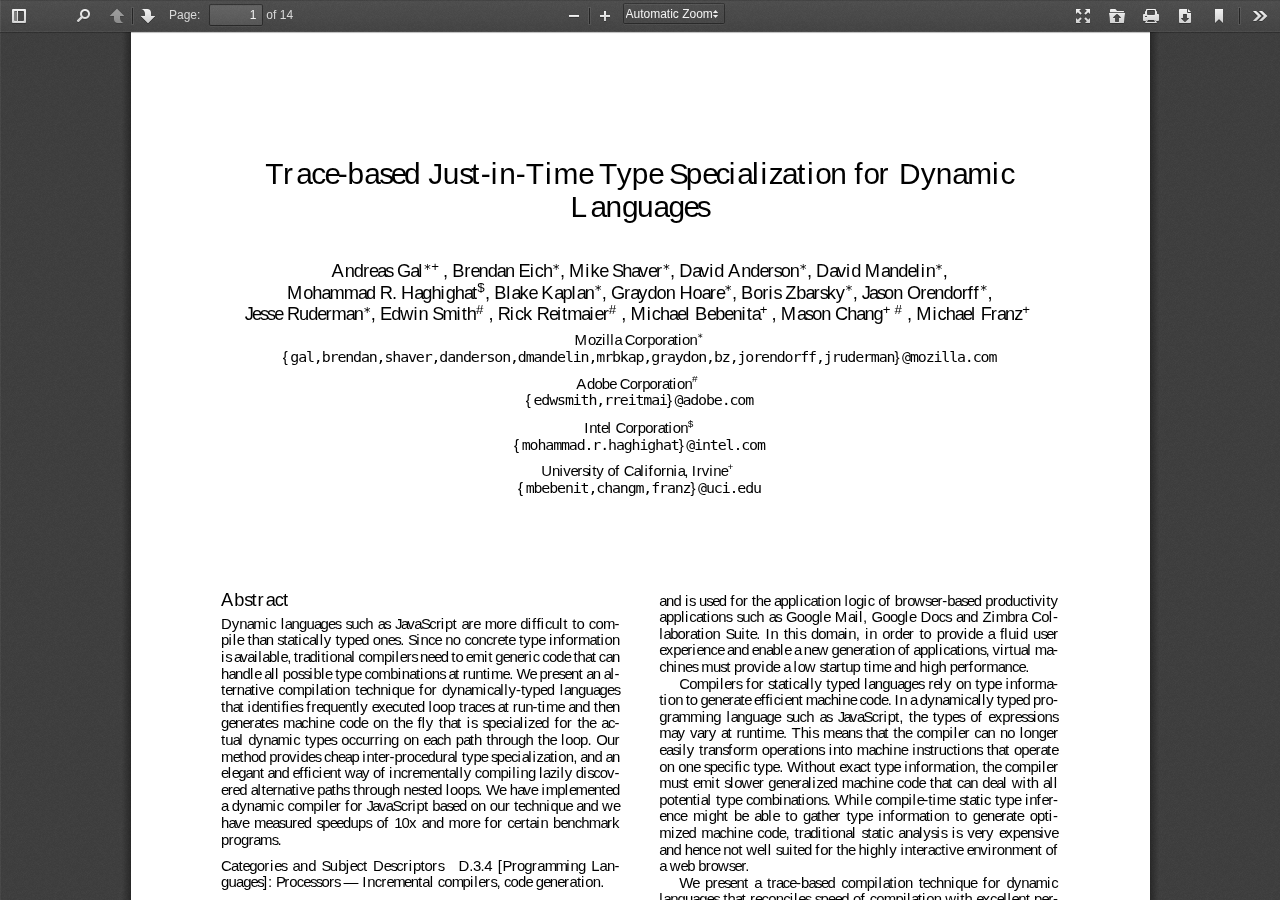
==== viewer/index.html @ 8d8a25fe "Add files" ====
﻿<!DOCTYPE html>
<!--
Copyright 2012 Mozilla Foundation

Licensed under the Apache License, Version 2.0 (the "License");
you may not use this file except in compliance with the License.
You may obtain a copy of the License at

	http://www.apache.org/licenses/LICENSE-2.0

Unless required by applicable law or agreed to in writing, software
distributed under the License is distributed on an "AS IS" BASIS,
WITHOUT WARRANTIES OR CONDITIONS OF ANY KIND, either express or implied.
See the License for the specific language governing permissions and
limitations under the License.

Adobe CMap resources are covered by their own copyright and license:
http://sourceforge.net/adobe/cmap/wiki/License/
-->
<html dir="ltr" mozdisallowselectionprint moznomarginboxes>
<head>
	<meta charset="utf-8">
	<meta name="viewport" content="width=device-width, initial-scale=1, maximum-scale=1">
	<meta name="google" content="notranslate">
	<title>PDF.js viewer</title>

	<link rel="stylesheet" href="viewer.css"/>

	<script src="compatibility.js"></script>

	<!-- This snippet is used in production (included from index.html) -->
	<link rel="resource" type="application/l10n" href="locale/locale.properties"/>
	<script src="l10n.js"></script>
	<script src="../_build/pdf.js"></script>


	<script src="debugger.js"></script>
	<script src="viewer.js"></script>
	<script>
		PDFJS.workerSrc = '../_build/pdf.worker.js';
		DEFAULT_URL = 'file.pdf';
	</script>

  </head>

  <body tabindex="1">
	<div id="outerContainer" class="loadingInProgress">

	  <div id="sidebarContainer">
		<div id="toolbarSidebar">
		  <div class="splitToolbarButton toggled">
			<button id="viewThumbnail" class="toolbarButton group toggled" title="Show Thumbnails" tabindex="2" data-l10n-id="thumbs">
			   <span data-l10n-id="thumbs_label">Thumbnails</span>
			</button>
			<button id="viewOutline" class="toolbarButton group" title="Show Document Outline" tabindex="3" data-l10n-id="outline">
			   <span data-l10n-id="outline_label">Document Outline</span>
			</button>
			<button id="viewAttachments" class="toolbarButton group" title="Show Attachments" tabindex="4" data-l10n-id="attachments">
			   <span data-l10n-id="attachments_label">Attachments</span>
			</button>
		  </div>
		</div>
		<div id="sidebarContent">
		  <div id="thumbnailView">
		  </div>
		  <div id="outlineView" class="hidden">
		  </div>
		  <div id="attachmentsView" class="hidden">
		  </div>
		</div>
	  </div>  <!-- sidebarContainer -->

	  <div id="mainContainer">
		<div class="findbar hidden doorHanger hiddenSmallView" id="findbar">
		  <label for="findInput" class="toolbarLabel" data-l10n-id="find_label">Find:</label>
		  <input id="findInput" class="toolbarField" tabindex="41">
		  <div class="splitToolbarButton">
			<button class="toolbarButton findPrevious" title="" id="findPrevious" tabindex="42" data-l10n-id="find_previous">
			  <span data-l10n-id="find_previous_label">Previous</span>
			</button>
			<div class="splitToolbarButtonSeparator"></div>
			<button class="toolbarButton findNext" title="" id="findNext" tabindex="43" data-l10n-id="find_next">
			  <span data-l10n-id="find_next_label">Next</span>
			</button>
		  </div>
		  <input type="checkbox" id="findHighlightAll" class="toolbarField">
		  <label for="findHighlightAll" class="toolbarLabel" tabindex="44" data-l10n-id="find_highlight">Highlight all</label>
		  <input type="checkbox" id="findMatchCase" class="toolbarField">
		  <label for="findMatchCase" class="toolbarLabel" tabindex="45" data-l10n-id="find_match_case_label">Match case</label>
		  <span id="findMsg" class="toolbarLabel"></span>
		</div>  <!-- findbar -->

		<div id="secondaryToolbar" class="secondaryToolbar hidden doorHangerRight">
		  <div id="secondaryToolbarButtonContainer">
			<button id="secondaryPresentationMode" class="secondaryToolbarButton presentationMode visibleLargeView" title="Switch to Presentation Mode" tabindex="19" data-l10n-id="presentation_mode">
			  <span data-l10n-id="presentation_mode_label">Presentation Mode</span>
			</button>

			<button id="secondaryOpenFile" class="secondaryToolbarButton openFile visibleLargeView" title="Open File" tabindex="20" data-l10n-id="open_file">
			  <span data-l10n-id="open_file_label">Open</span>
			</button>

			<button id="secondaryPrint" class="secondaryToolbarButton print visibleMediumView" title="Print" tabindex="21" data-l10n-id="print">
			  <span data-l10n-id="print_label">Print</span>
			</button>

			<button id="secondaryDownload" class="secondaryToolbarButton download visibleMediumView" title="Download" tabindex="22" data-l10n-id="download">
			  <span data-l10n-id="download_label">Download</span>
			</button>

			<a href="#" id="secondaryViewBookmark" class="secondaryToolbarButton bookmark visibleSmallView" title="Current view (copy or open in new window)" tabindex="23" data-l10n-id="bookmark">
			  <span data-l10n-id="bookmark_label">Current View</span>
			</a>

			<div class="horizontalToolbarSeparator visibleLargeView"></div>

			<button id="firstPage" class="secondaryToolbarButton firstPage" title="Go to First Page" tabindex="24" data-l10n-id="first_page">
			  <span data-l10n-id="first_page_label">Go to First Page</span>
			</button>
			<button id="lastPage" class="secondaryToolbarButton lastPage" title="Go to Last Page" tabindex="25" data-l10n-id="last_page">
			  <span data-l10n-id="last_page_label">Go to Last Page</span>
			</button>

			<div class="horizontalToolbarSeparator"></div>

			<button id="pageRotateCw" class="secondaryToolbarButton rotateCw" title="Rotate Clockwise" tabindex="26" data-l10n-id="page_rotate_cw">
			  <span data-l10n-id="page_rotate_cw_label">Rotate Clockwise</span>
			</button>
			<button id="pageRotateCcw" class="secondaryToolbarButton rotateCcw" title="Rotate Counterclockwise" tabindex="27" data-l10n-id="page_rotate_ccw">
			  <span data-l10n-id="page_rotate_ccw_label">Rotate Counterclockwise</span>
			</button>

			<div class="horizontalToolbarSeparator"></div>

			<button id="toggleHandTool" class="secondaryToolbarButton handTool" title="Enable hand tool" tabindex="28" data-l10n-id="hand_tool_enable">
			  <span data-l10n-id="hand_tool_enable_label">Enable hand tool</span>
			</button>
			
			<div class="horizontalToolbarSeparator"></div>

			<button id="documentProperties" class="secondaryToolbarButton documentProperties" title="Document Properties…" tabindex="29" data-l10n-id="document_properties">
			  <span data-l10n-id="document_properties_label">Document Properties…</span>
			</button>
		  </div>
		</div>  <!-- secondaryToolbar -->

		<div class="toolbar">
		  <div id="toolbarContainer">
			<div id="toolbarViewer">
			  <div id="toolbarViewerLeft">
				<button id="sidebarToggle" class="toolbarButton" title="Toggle Sidebar" tabindex="5" data-l10n-id="toggle_sidebar">
				  <span data-l10n-id="toggle_sidebar_label">Toggle Sidebar</span>
				</button>
				<div class="toolbarButtonSpacer"></div>
				<button id="viewFind" class="toolbarButton group hiddenSmallView" title="Find in Document" tabindex="6" data-l10n-id="findbar">
				   <span data-l10n-id="findbar_label">Find</span>
				</button>
				<div class="splitToolbarButton">
				  <button class="toolbarButton pageUp" title="Previous Page" id="previous" tabindex="7" data-l10n-id="previous">
					<span data-l10n-id="previous_label">Previous</span>
				  </button>
				  <div class="splitToolbarButtonSeparator"></div>
				  <button class="toolbarButton pageDown" title="Next Page" id="next" tabindex="8" data-l10n-id="next">
					<span data-l10n-id="next_label">Next</span>
				  </button>
				</div>
				<label id="pageNumberLabel" class="toolbarLabel" for="pageNumber" data-l10n-id="page_label">Page: </label>
				<input type="number" id="pageNumber" class="toolbarField pageNumber" value="1" size="4" min="1" tabindex="9">
				<span id="numPages" class="toolbarLabel"></span>
			  </div>
			  <div id="toolbarViewerRight">
				<button id="presentationMode" class="toolbarButton presentationMode hiddenLargeView" title="Switch to Presentation Mode" tabindex="13" data-l10n-id="presentation_mode">
				  <span data-l10n-id="presentation_mode_label">Presentation Mode</span>
				</button>

				<button id="openFile" class="toolbarButton openFile hiddenLargeView" title="Open File" tabindex="14" data-l10n-id="open_file">
				  <span data-l10n-id="open_file_label">Open</span>
				</button>

				<button id="print" class="toolbarButton print hiddenMediumView" title="Print" tabindex="15" data-l10n-id="print">
				  <span data-l10n-id="print_label">Print</span>
				</button>

				<button id="download" class="toolbarButton download hiddenMediumView" title="Download" tabindex="16" data-l10n-id="download">
				  <span data-l10n-id="download_label">Download</span>
				</button>
				<!-- <div class="toolbarButtonSpacer"></div> -->
				<a href="#" id="viewBookmark" class="toolbarButton bookmark hiddenSmallView" title="Current view (copy or open in new window)" tabindex="17" data-l10n-id="bookmark">
				  <span data-l10n-id="bookmark_label">Current View</span>
				</a>

				<div class="verticalToolbarSeparator hiddenSmallView"></div>
				
				<button id="secondaryToolbarToggle" class="toolbarButton" title="Tools" tabindex="18" data-l10n-id="tools">
				  <span data-l10n-id="tools_label">Tools</span>
				</button> 
			  </div>
			  <div class="outerCenter">
				<div class="innerCenter" id="toolbarViewerMiddle">
				  <div class="splitToolbarButton">
					<button id="zoomOut" class="toolbarButton zoomOut" title="Zoom Out" tabindex="10" data-l10n-id="zoom_out">
					  <span data-l10n-id="zoom_out_label">Zoom Out</span>
					</button>
					<div class="splitToolbarButtonSeparator"></div>
					<button id="zoomIn" class="toolbarButton zoomIn" title="Zoom In" tabindex="11" data-l10n-id="zoom_in">
					  <span data-l10n-id="zoom_in_label">Zoom In</span>
					 </button>
				  </div>
				  <span id="scaleSelectContainer" class="dropdownToolbarButton">
					 <select id="scaleSelect" title="Zoom" tabindex="12" data-l10n-id="zoom">
					  <option id="pageAutoOption" title="" value="auto" selected="selected" data-l10n-id="page_scale_auto">Automatic Zoom</option>
					  <option id="pageActualOption" title="" value="page-actual" data-l10n-id="page_scale_actual">Actual Size</option>
					  <option id="pageFitOption" title="" value="page-fit" data-l10n-id="page_scale_fit">Fit Page</option>
					  <option id="pageWidthOption" title="" value="page-width" data-l10n-id="page_scale_width">Full Width</option>
					  <option id="customScaleOption" title="" value="custom"></option>
					  <option title="" value="0.5">50%</option>
					  <option title="" value="0.75">75%</option>
					  <option title="" value="1">100%</option>
					  <option title="" value="1.25">125%</option>
					  <option title="" value="1.5">150%</option>
					  <option title="" value="2">200%</option>
					</select>
				  </span>
				</div>
			  </div>
			</div>
			<div id="loadingBar">
			  <div class="progress">
				<div class="glimmer">
				</div>
			  </div>
			</div>
		  </div>
		</div>

		<menu type="context" id="viewerContextMenu">
		  <menuitem id="contextFirstPage" label="First Page"
					data-l10n-id="first_page"></menuitem>
		  <menuitem id="contextLastPage" label="Last Page"
					data-l10n-id="last_page"></menuitem>
		  <menuitem id="contextPageRotateCw" label="Rotate Clockwise"
					data-l10n-id="page_rotate_cw"></menuitem>
		  <menuitem id="contextPageRotateCcw" label="Rotate Counter-Clockwise"
					data-l10n-id="page_rotate_ccw"></menuitem>
		</menu>

		<div id="viewerContainer" tabindex="0">
		  <div id="viewer"></div>
		</div>

		<div id="errorWrapper" hidden='true'>
		  <div id="errorMessageLeft">
			<span id="errorMessage"></span>
			<button id="errorShowMore" data-l10n-id="error_more_info">
			  More Information
			</button>
			<button id="errorShowLess" data-l10n-id="error_less_info" hidden='true'>
			  Less Information
			</button>
		  </div>
		  <div id="errorMessageRight">
			<button id="errorClose" data-l10n-id="error_close">
			  Close
			</button>
		  </div>
		  <div class="clearBoth"></div>
		  <textarea id="errorMoreInfo" hidden='true' readonly="readonly"></textarea>
		</div>
	  </div> <!-- mainContainer -->

	  <div id="overlayContainer" class="hidden">
		<div id="passwordOverlay" class="container hidden">
		  <div class="dialog">
			<div class="row">
			  <p id="passwordText" data-l10n-id="password_label">Enter the password to open this PDF file:</p>
			</div>
			<div class="row">
			  <input type="password" id="password" class="toolbarField" />
			</div>
			<div class="buttonRow">
			  <button id="passwordCancel" class="overlayButton"><span data-l10n-id="password_cancel">Cancel</span></button>
			  <button id="passwordSubmit" class="overlayButton"><span data-l10n-id="password_ok">OK</span></button>
			</div>
		  </div>
		</div>
		<div id="documentPropertiesOverlay" class="container hidden">
		  <div class="dialog">
			<div class="row">
			  <span data-l10n-id="document_properties_file_name">File name:</span> <p id="fileNameField">-</p>
			</div>
			<div class="row">
			  <span data-l10n-id="document_properties_file_size">File size:</span> <p id="fileSizeField">-</p>
			</div>
			<div class="separator"></div>
			<div class="row">
			  <span data-l10n-id="document_properties_title">Title:</span> <p id="titleField">-</p>
			</div>
			<div class="row">
			  <span data-l10n-id="document_properties_author">Author:</span> <p id="authorField">-</p>
			</div>
			<div class="row">
			  <span data-l10n-id="document_properties_subject">Subject:</span> <p id="subjectField">-</p>
			</div>
			<div class="row">
			  <span data-l10n-id="document_properties_keywords">Keywords:</span> <p id="keywordsField">-</p>
			</div>
			<div class="row">
			  <span data-l10n-id="document_properties_creation_date">Creation Date:</span> <p id="creationDateField">-</p>
			</div>
			<div class="row">
			  <span data-l10n-id="document_properties_modification_date">Modification Date:</span> <p id="modificationDateField">-</p>
			</div>
			<div class="row">
			  <span data-l10n-id="document_properties_creator">Creator:</span> <p id="creatorField">-</p>
			</div>
			<div class="separator"></div>
			<div class="row">
			  <span data-l10n-id="document_properties_producer">PDF Producer:</span> <p id="producerField">-</p>
			</div>
			<div class="row">
			  <span data-l10n-id="document_properties_version">PDF Version:</span> <p id="versionField">-</p>
			</div>
			<div class="row">
			  <span data-l10n-id="document_properties_page_count">Page Count:</span> <p id="pageCountField">-</p>
			</div>
			<div class="buttonRow">
			  <button id="documentPropertiesClose" class="overlayButton"><span data-l10n-id="document_properties_close">Close</span></button>
			</div>
		  </div>
		</div>
	  </div>  <!-- overlayContainer -->

	</div> <!-- outerContainer -->
	<div id="printContainer"></div>
<div id="mozPrintCallback-shim" hidden>
  <style scoped>
#mozPrintCallback-shim {
  position: fixed;
  top: 0;
  left: 0;
  height: 100%;
  width: 100%;
  z-index: 9999999;

  display: block;
  text-align: center;
  background-color: rgba(0, 0, 0, 0.5);
}
#mozPrintCallback-shim[hidden] {
  display: none;
}
@media print {
  #mozPrintCallback-shim {
	display: none;
  }
}

#mozPrintCallback-shim .mozPrintCallback-dialog-box {
  display: inline-block;
  margin: -50px auto 0;
  position: relative;
  top: 45%;
  left: 0;
  min-width: 220px;
  max-width: 400px;

  padding: 9px;

  border: 1px solid hsla(0, 0%, 0%, .5);
  border-radius: 2px;
  box-shadow: 0 1px 4px rgba(0, 0, 0, 0.3);

  background-color: #474747;

  color: hsl(0, 0%, 85%);
  font-size: 16px;
  line-height: 20px;
}
#mozPrintCallback-shim .progress-row {
  clear: both;
  padding: 1em 0;
}
#mozPrintCallback-shim progress {
  width: 100%;
}
#mozPrintCallback-shim .relative-progress {
  clear: both;
  float: right;
}
#mozPrintCallback-shim .progress-actions {
  clear: both;
}
  </style>
  <div class="mozPrintCallback-dialog-box">
	<!-- TODO: Localise the following strings -->
	Preparing document for printing...
	<div class="progress-row">
	  <progress value="0" max="100"></progress>
	  <span class="relative-progress">0%</span>
	</div>
	<div class="progress-actions">
	  <input type="button" value="Cancel" class="mozPrintCallback-cancel">
	</div>
  </div>
</div>

  </body>
</html>
---- viewer/viewer.css ----
/* Copyright 2012 Mozilla Foundation
 *
 * Licensed under the Apache License, Version 2.0 (the "License");
 * you may not use this file except in compliance with the License.
 * You may obtain a copy of the License at
 *
 *     http://www.apache.org/licenses/LICENSE-2.0
 *
 * Unless required by applicable law or agreed to in writing, software
 * distributed under the License is distributed on an "AS IS" BASIS,
 * WITHOUT WARRANTIES OR CONDITIONS OF ANY KIND, either express or implied.
 * See the License for the specific language governing permissions and
 * limitations under the License.
 */

* {
  padding: 0;
  margin: 0;
}

html {
  height: 100%;
  /* Font size is needed to make the activity bar the correct size. */
  font-size: 10px;
}

body {
  height: 100%;
  background-color: #404040;
  background-image: url(images/texture.png);
}

body,
input,
button,
select {
  font: message-box;
  outline: none;
}

.hidden {
  display: none !important;
}
[hidden] {
  display: none !important;
}

#viewerContainer:-webkit-full-screen {
  top: 0px;
  border-top: 2px solid transparent;
  background-color: #000;
  width: 100%;
  height: 100%;
  overflow: hidden;
  cursor: none;
}

#viewerContainer:-moz-full-screen {
  top: 0px;
  border-top: 2px solid transparent;
  background-color: #000;
  width: 100%;
  height: 100%;
  overflow: hidden;
  cursor: none;
}

#viewerContainer:-ms-fullscreen {
  top: 0px !important;
  border-top: 2px solid transparent;
  width: 100%;
  height: 100%;
  overflow: hidden !important;
  cursor: none;
}

#viewerContainer:-ms-fullscreen::-ms-backdrop {
  background-color: #000;
}

#viewerContainer:fullscreen {
  top: 0px;
  border-top: 2px solid transparent;
  background-color: #000;
  width: 100%;
  height: 100%;
  overflow: hidden;
  cursor: none;
}

:-webkit-full-screen .page {
  margin-bottom: 100%;
  border: 0;
}

:-moz-full-screen .page {
  margin-bottom: 100%;
  border: 0;
}

:-ms-fullscreen .page {
  margin-bottom: 100% !important;
  border: 0;
}

:fullscreen .page {
  margin-bottom: 100%;
  border: 0;
}

:-webkit-full-screen a:not(.internalLink) {
  display: none;
}

:-moz-full-screen a:not(.internalLink) {
  display: none;
}

:-ms-fullscreen a:not(.internalLink) {
  display: none !important;
}

:fullscreen a:not(.internalLink) {
  display: none;
}

:-webkit-full-screen .textLayer > div {
  cursor: none;
}

:-moz-full-screen .textLayer > div {
  cursor: none;
}

:fullscreen .textLayer > div {
  cursor: none;
}

#viewerContainer.presentationControls,
#viewerContainer.presentationControls .textLayer > div {
  cursor: default;
}

/* outer/inner center provides horizontal center */
.outerCenter {
  pointer-events: none;
  position: relative;
}
html[dir='ltr'] .outerCenter {
  float: right;
  right: 50%;
}
html[dir='rtl'] .outerCenter {
  float: left;
  left: 50%;
}
.innerCenter {
  pointer-events: auto;
  position: relative;
}
html[dir='ltr'] .innerCenter {
  float: right;
  right: -50%;
}
html[dir='rtl'] .innerCenter {
  float: left;
  left: -50%;
}

#outerContainer {
  width: 100%;
  height: 100%;
  position: relative;
}

#sidebarContainer {
  position: absolute;
  top: 0;
  bottom: 0;
  width: 200px;
  visibility: hidden;
  -webkit-transition-duration: 200ms;
  -webkit-transition-timing-function: ease;
  transition-duration: 200ms;
  transition-timing-function: ease;

}
html[dir='ltr'] #sidebarContainer {
  -webkit-transition-property: left;
  transition-property: left;
  left: -200px;
}
html[dir='rtl'] #sidebarContainer {
  -webkit-transition-property: right;
  transition-property: right;
  right: -200px;
}

#outerContainer.sidebarMoving > #sidebarContainer,
#outerContainer.sidebarOpen > #sidebarContainer {
  visibility: visible;
}
html[dir='ltr'] #outerContainer.sidebarOpen > #sidebarContainer {
  left: 0px;
}
html[dir='rtl'] #outerContainer.sidebarOpen > #sidebarContainer {
  right: 0px;
}

#mainContainer {
  position: absolute;
  top: 0;
  right: 0;
  bottom: 0;
  left: 0;
  min-width: 320px;
  -webkit-transition-duration: 200ms;
  -webkit-transition-timing-function: ease;
  transition-duration: 200ms;
  transition-timing-function: ease;
}
html[dir='ltr'] #outerContainer.sidebarOpen > #mainContainer {
  -webkit-transition-property: left;
  transition-property: left;
  left: 200px;
}
html[dir='rtl'] #outerContainer.sidebarOpen > #mainContainer {
  -webkit-transition-property: right;
  transition-property: right;
  right: 200px;
}

#sidebarContent {
  top: 32px;
  bottom: 0;
  overflow: auto;
  -webkit-overflow-scrolling: touch;
  position: absolute;
  width: 200px;
  background-color: hsla(0,0%,0%,.1);
}
html[dir='ltr'] #sidebarContent {
  left: 0;
  box-shadow: inset -1px 0 0 hsla(0,0%,0%,.25);
}
html[dir='rtl'] #sidebarContent {
  right: 0;
  box-shadow: inset 1px 0 0 hsla(0,0%,0%,.25);
}

#viewerContainer {
  overflow: auto;
  -webkit-overflow-scrolling: touch;
  position: absolute;
  top: 32px;
  right: 0;
  bottom: 0;
  left: 0;
  outline: none;
}
html[dir='ltr'] #viewerContainer {
  box-shadow: inset 1px 0 0 hsla(0,0%,100%,.05);
}
html[dir='rtl'] #viewerContainer {
  box-shadow: inset -1px 0 0 hsla(0,0%,100%,.05);
}

.toolbar {
  position: relative;
  left: 0;
  right: 0;
  z-index: 9999;
  cursor: default;
}

#toolbarContainer {
  width: 100%;
}

#toolbarSidebar {
  width: 200px;
  height: 32px;
  background-color: #424242; /* fallback */
  background-image: url(images/texture.png),
                    linear-gradient(hsla(0,0%,30%,.99), hsla(0,0%,25%,.95));
}
html[dir='ltr'] #toolbarSidebar {
  box-shadow: inset -1px 0 0 rgba(0, 0, 0, 0.25),
              inset 0 -1px 0 hsla(0,0%,100%,.05),
              0 1px 0 hsla(0,0%,0%,.15),
              0 0 1px hsla(0,0%,0%,.1);
}
html[dir='rtl'] #toolbarSidebar {
  box-shadow: inset 1px 0 0 rgba(0, 0, 0, 0.25),
              inset 0 1px 0 hsla(0,0%,100%,.05),
              0 1px 0 hsla(0,0%,0%,.15),
              0 0 1px hsla(0,0%,0%,.1);
}

#toolbarContainer, .findbar, .secondaryToolbar {
  position: relative;
  height: 32px;
  background-color: #474747; /* fallback */
  background-image: url(images/texture.png),
                    linear-gradient(hsla(0,0%,32%,.99), hsla(0,0%,27%,.95));
}
html[dir='ltr'] #toolbarContainer, .findbar, .secondaryToolbar {
  box-shadow: inset 1px 0 0 hsla(0,0%,100%,.08),
              inset 0 1px 1px hsla(0,0%,0%,.15),
              inset 0 -1px 0 hsla(0,0%,100%,.05),
              0 1px 0 hsla(0,0%,0%,.15),
              0 1px 1px hsla(0,0%,0%,.1);
}
html[dir='rtl'] #toolbarContainer, .findbar, .secondaryToolbar {
  box-shadow: inset -1px 0 0 hsla(0,0%,100%,.08),
              inset 0 1px 1px hsla(0,0%,0%,.15),
              inset 0 -1px 0 hsla(0,0%,100%,.05),
              0 1px 0 hsla(0,0%,0%,.15),
              0 1px 1px hsla(0,0%,0%,.1);
}

#toolbarViewer {
  height: 32px;
}

#loadingBar {
  position: relative;
  width: 100%;
  height: 6px;
  background-color: #333;
  border-bottom: 1px solid #333;
}

#loadingBar .progress {
  position: absolute;
  top: 0;
  left: 0;
  width: 0%;
  height: 100%;
  background-color: #ddd;
  overflow: hidden;
  -webkit-transition: width 200ms;
  transition: width 200ms;
}

@-webkit-keyframes progressIndeterminate {
  0% { left: 0%; }
  50% { left: 100%; }
  100% { left: 100%; }
}

@keyframes progressIndeterminate {
  0% { left: 0%; }
  50% { left: 100%; }
  100% { left: 100%; }
}

#loadingBar .progress.indeterminate {
  background-color: #999;
  -webkit-transition: none;
  transition: none;
}

#loadingBar .indeterminate .glimmer {
  position: absolute;
  top: 0;
  left: 0;
  height: 100%;
  width: 50px;

  background-image: linear-gradient(to right, #999 0%, #fff 50%, #999 100%);
  background-size: 100% 100%;
  background-repeat: no-repeat;

  -webkit-animation: progressIndeterminate 2s linear infinite;
  animation: progressIndeterminate 2s linear infinite;
}

.findbar, .secondaryToolbar {
  top: 32px;
  position: absolute;
  z-index: 10000;
  height: 32px;

  min-width: 16px;
  padding: 0px 6px 0px 6px;
  margin: 4px 2px 4px 2px;
  color: hsl(0,0%,85%);
  font-size: 12px;
  line-height: 14px;
  text-align: left;
  cursor: default;
}

html[dir='ltr'] .findbar {
  left: 68px;
}

html[dir='rtl'] .findbar {
  right: 68px;
}

.findbar label {
  -webkit-user-select: none;
  -moz-user-select: none;
}

#findInput[data-status="pending"] {
  background-image: url(images/loading-small.png);
  background-repeat: no-repeat;
  background-position: right;
}

.secondaryToolbar {
  padding: 6px;
  height: auto;
  z-index: 30000;
}
html[dir='ltr'] .secondaryToolbar {
  right: 4px;
}
html[dir='rtl'] .secondaryToolbar {
  left: 4px;
}

#secondaryToolbarButtonContainer {
  max-width: 200px;
  max-height: 400px;
  overflow-y: auto;
  -webkit-overflow-scrolling: touch;
  margin-bottom: -4px;
}

.doorHanger,
.doorHangerRight {
  border: 1px solid hsla(0,0%,0%,.5);
  border-radius: 2px;
  box-shadow: 0 1px 4px rgba(0, 0, 0, 0.3);
}
.doorHanger:after, .doorHanger:before,
.doorHangerRight:after, .doorHangerRight:before {
  bottom: 100%;
  border: solid transparent;
  content: " ";
  height: 0;
  width: 0;
  position: absolute;
  pointer-events: none;
}
.doorHanger:after,
.doorHangerRight:after {
  border-bottom-color: hsla(0,0%,32%,.99);
  border-width: 8px;
}
.doorHanger:before,
.doorHangerRight:before {
  border-bottom-color: hsla(0,0%,0%,.5);
  border-width: 9px;
}

html[dir='ltr'] .doorHanger:after,
html[dir='rtl'] .doorHangerRight:after {
  left: 13px;
  margin-left: -8px;
}

html[dir='ltr'] .doorHanger:before,
html[dir='rtl'] .doorHangerRight:before {
  left: 13px;
  margin-left: -9px;
}

html[dir='rtl'] .doorHanger:after,
html[dir='ltr'] .doorHangerRight:after {
  right: 13px;
  margin-right: -8px;
}

html[dir='rtl'] .doorHanger:before,
html[dir='ltr'] .doorHangerRight:before {
  right: 13px;
  margin-right: -9px;
}

#findMsg {
  font-style: italic;
  color: #A6B7D0;
}

.notFound {
  background-color: rgb(255, 137, 153);
}

html[dir='ltr'] #toolbarViewerLeft {
  margin-left: -1px;
}
html[dir='rtl'] #toolbarViewerRight {
  margin-right: -1px;
}

html[dir='ltr'] #toolbarViewerLeft,
html[dir='rtl'] #toolbarViewerRight {
  position: absolute;
  top: 0;
  left: 0;
}
html[dir='ltr'] #toolbarViewerRight,
html[dir='rtl'] #toolbarViewerLeft {
  position: absolute;
  top: 0;
  right: 0;
}
html[dir='ltr'] #toolbarViewerLeft > *,
html[dir='ltr'] #toolbarViewerMiddle > *,
html[dir='ltr'] #toolbarViewerRight > *,
html[dir='ltr'] .findbar > * {
  position: relative;
  float: left;
}
html[dir='rtl'] #toolbarViewerLeft > *,
html[dir='rtl'] #toolbarViewerMiddle > *,
html[dir='rtl'] #toolbarViewerRight > *,
html[dir='rtl'] .findbar > * {
  position: relative;
  float: right;
}

html[dir='ltr'] .splitToolbarButton {
  margin: 3px 2px 4px 0;
  display: inline-block;
}
html[dir='rtl'] .splitToolbarButton {
  margin: 3px 0 4px 2px;
  display: inline-block;
}
html[dir='ltr'] .splitToolbarButton > .toolbarButton {
  border-radius: 0;
  float: left;
}
html[dir='rtl'] .splitToolbarButton > .toolbarButton {
  border-radius: 0;
  float: right;
}

.toolbarButton,
.secondaryToolbarButton,
.overlayButton {
  border: 0 none;
  background: none;
  width: 32px;
  height: 25px;
}

.toolbarButton > span {
  display: inline-block;
  width: 0;
  height: 0;
  overflow: hidden;
}

.toolbarButton[disabled],
.secondaryToolbarButton[disabled],
.overlayButton[disabled] {
  opacity: .5;
}

.toolbarButton.group {
  margin-right: 0;
}

.splitToolbarButton.toggled .toolbarButton {
  margin: 0;
}

.splitToolbarButton:hover > .toolbarButton,
.splitToolbarButton:focus > .toolbarButton,
.splitToolbarButton.toggled > .toolbarButton,
.toolbarButton.textButton {
  background-color: hsla(0,0%,0%,.12);
  background-image: linear-gradient(hsla(0,0%,100%,.05), hsla(0,0%,100%,0));
  background-clip: padding-box;
  border: 1px solid hsla(0,0%,0%,.35);
  border-color: hsla(0,0%,0%,.32) hsla(0,0%,0%,.38) hsla(0,0%,0%,.42);
  box-shadow: 0 1px 0 hsla(0,0%,100%,.05) inset,
              0 0 1px hsla(0,0%,100%,.15) inset,
              0 1px 0 hsla(0,0%,100%,.05);
  -webkit-transition-property: background-color, border-color, box-shadow;
  -webkit-transition-duration: 150ms;
  -webkit-transition-timing-function: ease;
  transition-property: background-color, border-color, box-shadow;
  transition-duration: 150ms;
  transition-timing-function: ease;

}
.splitToolbarButton > .toolbarButton:hover,
.splitToolbarButton > .toolbarButton:focus,
.dropdownToolbarButton:hover,
.overlayButton:hover,
.toolbarButton.textButton:hover,
.toolbarButton.textButton:focus {
  background-color: hsla(0,0%,0%,.2);
  box-shadow: 0 1px 0 hsla(0,0%,100%,.05) inset,
              0 0 1px hsla(0,0%,100%,.15) inset,
              0 0 1px hsla(0,0%,0%,.05);
  z-index: 199;
}
.splitToolbarButton > .toolbarButton {
  position: relative;
}
html[dir='ltr'] .splitToolbarButton > .toolbarButton:first-child,
html[dir='rtl'] .splitToolbarButton > .toolbarButton:last-child {
  position: relative;
  margin: 0;
  margin-right: -1px;
  border-top-left-radius: 2px;
  border-bottom-left-radius: 2px;
  border-right-color: transparent;
}
html[dir='ltr'] .splitToolbarButton > .toolbarButton:last-child,
html[dir='rtl'] .splitToolbarButton > .toolbarButton:first-child {
  position: relative;
  margin: 0;
  margin-left: -1px;
  border-top-right-radius: 2px;
  border-bottom-right-radius: 2px;
  border-left-color: transparent;
}
.splitToolbarButtonSeparator {
  padding: 8px 0;
  width: 1px;
  background-color: hsla(0,0%,0%,.5);
  z-index: 99;
  box-shadow: 0 0 0 1px hsla(0,0%,100%,.08);
  display: inline-block;
  margin: 5px 0;
}
html[dir='ltr'] .splitToolbarButtonSeparator {
  float: left;
}
html[dir='rtl'] .splitToolbarButtonSeparator {
  float: right;
}
.splitToolbarButton:hover > .splitToolbarButtonSeparator,
.splitToolbarButton.toggled > .splitToolbarButtonSeparator {
  padding: 12px 0;
  margin: 1px 0;
  box-shadow: 0 0 0 1px hsla(0,0%,100%,.03);
  -webkit-transition-property: padding;
  -webkit-transition-duration: 10ms;
  -webkit-transition-timing-function: ease;
  transition-property: padding;
  transition-duration: 10ms;
  transition-timing-function: ease;
}

.toolbarButton,
.dropdownToolbarButton,
.secondaryToolbarButton,
.overlayButton {
  min-width: 16px;
  padding: 2px 6px 0;
  border: 1px solid transparent;
  border-radius: 2px;
  color: hsla(0,0%,100%,.8);
  font-size: 12px;
  line-height: 14px;
  -webkit-user-select: none;
  -moz-user-select: none;
  -ms-user-select: none;
  /* Opera does not support user-select, use <... unselectable="on"> instead */
  cursor: default;
  -webkit-transition-property: background-color, border-color, box-shadow;
  -webkit-transition-duration: 150ms;
  -webkit-transition-timing-function: ease;
  transition-property: background-color, border-color, box-shadow;
  transition-duration: 150ms;
  transition-timing-function: ease;
}

html[dir='ltr'] .toolbarButton,
html[dir='ltr'] .overlayButton,
html[dir='ltr'] .dropdownToolbarButton {
  margin: 3px 2px 4px 0;
}
html[dir='rtl'] .toolbarButton,
html[dir='rtl'] .overlayButton,
html[dir='rtl'] .dropdownToolbarButton {
  margin: 3px 0 4px 2px;
}

.toolbarButton:hover,
.toolbarButton:focus,
.dropdownToolbarButton,
.overlayButton,
.secondaryToolbarButton:hover,
.secondaryToolbarButton:focus {
  background-color: hsla(0,0%,0%,.12);
  background-image: linear-gradient(hsla(0,0%,100%,.05), hsla(0,0%,100%,0));
  background-clip: padding-box;
  border: 1px solid hsla(0,0%,0%,.35);
  border-color: hsla(0,0%,0%,.32) hsla(0,0%,0%,.38) hsla(0,0%,0%,.42);
  box-shadow: 0 1px 0 hsla(0,0%,100%,.05) inset,
              0 0 1px hsla(0,0%,100%,.15) inset,
              0 1px 0 hsla(0,0%,100%,.05);
}

.toolbarButton:hover:active,
.overlayButton:hover:active,
.dropdownToolbarButton:hover:active,
.secondaryToolbarButton:hover:active {
  background-color: hsla(0,0%,0%,.2);
  background-image: linear-gradient(hsla(0,0%,100%,.05), hsla(0,0%,100%,0));
  border-color: hsla(0,0%,0%,.35) hsla(0,0%,0%,.4) hsla(0,0%,0%,.45);
  box-shadow: 0 1px 1px hsla(0,0%,0%,.1) inset,
              0 0 1px hsla(0,0%,0%,.2) inset,
              0 1px 0 hsla(0,0%,100%,.05);
  -webkit-transition-property: background-color, border-color, box-shadow;
  -webkit-transition-duration: 10ms;
  -webkit-transition-timing-function: linear;
  transition-property: background-color, border-color, box-shadow;
  transition-duration: 10ms;
  transition-timing-function: linear;
}

.toolbarButton.toggled,
.splitToolbarButton.toggled > .toolbarButton.toggled,
.secondaryToolbarButton.toggled {
  background-color: hsla(0,0%,0%,.3);
  background-image: linear-gradient(hsla(0,0%,100%,.05), hsla(0,0%,100%,0));
  border-color: hsla(0,0%,0%,.4) hsla(0,0%,0%,.45) hsla(0,0%,0%,.5);
  box-shadow: 0 1px 1px hsla(0,0%,0%,.1) inset,
              0 0 1px hsla(0,0%,0%,.2) inset,
              0 1px 0 hsla(0,0%,100%,.05);
  -webkit-transition-property: background-color, border-color, box-shadow;
  -webkit-transition-duration: 10ms;
  -webkit-transition-timing-function: linear;
  transition-property: background-color, border-color, box-shadow;
  transition-duration: 10ms;
  transition-timing-function: linear;
}

.toolbarButton.toggled:hover:active,
.splitToolbarButton.toggled > .toolbarButton.toggled:hover:active,
.secondaryToolbarButton.toggled:hover:active {
  background-color: hsla(0,0%,0%,.4);
  border-color: hsla(0,0%,0%,.4) hsla(0,0%,0%,.5) hsla(0,0%,0%,.55);
  box-shadow: 0 1px 1px hsla(0,0%,0%,.2) inset,
              0 0 1px hsla(0,0%,0%,.3) inset,
              0 1px 0 hsla(0,0%,100%,.05);
}

.dropdownToolbarButton {
  width: 120px;
  max-width: 120px;
  padding: 3px 2px 2px;
  overflow: hidden;
  background: url(images/toolbarButton-menuArrows.png) no-repeat;
}
html[dir='ltr'] .dropdownToolbarButton {
  background-position: 95%;
}
html[dir='rtl'] .dropdownToolbarButton {
  background-position: 5%;
}

.dropdownToolbarButton > select {
  -webkit-appearance: none;
  -moz-appearance: none; /* in the future this might matter, see bugzilla bug #649849 */
  min-width: 140px;
  font-size: 12px;
  color: hsl(0,0%,95%);
  margin: 0;
  padding: 0;
  border: none;
  background: rgba(0,0,0,0); /* Opera does not support 'transparent' <select> background */
}

.dropdownToolbarButton > select > option {
  background: hsl(0,0%,24%);
}

#customScaleOption {
  display: none;
}

#pageWidthOption {
  border-bottom: 1px rgba(255, 255, 255, .5) solid;
}

html[dir='ltr'] .splitToolbarButton:first-child,
html[dir='ltr'] .toolbarButton:first-child,
html[dir='rtl'] .splitToolbarButton:last-child,
html[dir='rtl'] .toolbarButton:last-child {
  margin-left: 4px;
}
html[dir='ltr'] .splitToolbarButton:last-child,
html[dir='ltr'] .toolbarButton:last-child,
html[dir='rtl'] .splitToolbarButton:first-child,
html[dir='rtl'] .toolbarButton:first-child {
  margin-right: 4px;
}

.toolbarButtonSpacer {
  width: 30px;
  display: inline-block;
  height: 1px;
}

.toolbarButtonFlexibleSpacer {
  -webkit-box-flex: 1;
  -moz-box-flex: 1;
  min-width: 30px;
}

html[dir='ltr'] #findPrevious {
  margin-left: 3px;
}
html[dir='ltr'] #findNext {
  margin-right: 3px;
}

html[dir='rtl'] #findPrevious {
  margin-right: 3px;
}
html[dir='rtl'] #findNext {
  margin-left: 3px;
}

.toolbarButton::before,
.secondaryToolbarButton::before {
  /* All matching images have a size of 16x16
   * All relevant containers have a size of 32x25 */
  position: absolute;
  display: inline-block;
  top: 4px;
  left: 7px;
}

html[dir="ltr"] .secondaryToolbarButton::before {
  left: 4px;
}
html[dir="rtl"] .secondaryToolbarButton::before {
  right: 4px;
}

html[dir='ltr'] .toolbarButton#sidebarToggle::before {
  content: url(images/toolbarButton-sidebarToggle.png);
}
html[dir='rtl'] .toolbarButton#sidebarToggle::before {
  content: url(images/toolbarButton-sidebarToggle-rtl.png);
}

html[dir='ltr'] .toolbarButton#secondaryToolbarToggle::before {
  content: url(images/toolbarButton-secondaryToolbarToggle.png);
}
html[dir='rtl'] .toolbarButton#secondaryToolbarToggle::before {
  content: url(images/toolbarButton-secondaryToolbarToggle-rtl.png);
}

html[dir='ltr'] .toolbarButton.findPrevious::before {
  content: url(images/findbarButton-previous.png);
}
html[dir='rtl'] .toolbarButton.findPrevious::before {
  content: url(images/findbarButton-previous-rtl.png);
}

html[dir='ltr'] .toolbarButton.findNext::before {
  content: url(images/findbarButton-next.png);
}
html[dir='rtl'] .toolbarButton.findNext::before {
  content: url(images/findbarButton-next-rtl.png);
}

html[dir='ltr'] .toolbarButton.pageUp::before {
  content: url(images/toolbarButton-pageUp.png);
}
html[dir='rtl'] .toolbarButton.pageUp::before {
  content: url(images/toolbarButton-pageUp-rtl.png);
}

html[dir='ltr'] .toolbarButton.pageDown::before {
  content: url(images/toolbarButton-pageDown.png);
}
html[dir='rtl'] .toolbarButton.pageDown::before {
  content: url(images/toolbarButton-pageDown-rtl.png);
}

.toolbarButton.zoomOut::before {
  content: url(images/toolbarButton-zoomOut.png);
}

.toolbarButton.zoomIn::before {
  content: url(images/toolbarButton-zoomIn.png);
}

.toolbarButton.presentationMode::before,
.secondaryToolbarButton.presentationMode::before {
  content: url(images/toolbarButton-presentationMode.png);
}

.toolbarButton.print::before,
.secondaryToolbarButton.print::before {
  content: url(images/toolbarButton-print.png);
}

.toolbarButton.openFile::before,
.secondaryToolbarButton.openFile::before {
  content: url(images/toolbarButton-openFile.png);
}

.toolbarButton.download::before,
.secondaryToolbarButton.download::before {
  content: url(images/toolbarButton-download.png);
}

.toolbarButton.bookmark,
.secondaryToolbarButton.bookmark {
  -webkit-box-sizing: border-box;
  -moz-box-sizing: border-box;
  box-sizing: border-box;
  outline: none;
  padding-top: 4px;
  text-decoration: none;
}
.secondaryToolbarButton.bookmark {
  padding-top: 5px;
}

.bookmark[href='#'] {
  opacity: .5;
  pointer-events: none;
}

.toolbarButton.bookmark::before,
.secondaryToolbarButton.bookmark::before {
  content: url(images/toolbarButton-bookmark.png);
}

#viewThumbnail.toolbarButton::before {
  content: url(images/toolbarButton-viewThumbnail.png);
}

html[dir="ltr"] #viewOutline.toolbarButton::before {
  content: url(images/toolbarButton-viewOutline.png);
}
html[dir="rtl"] #viewOutline.toolbarButton::before {
  content: url(images/toolbarButton-viewOutline-rtl.png);
}

#viewAttachments.toolbarButton::before {
  content: url(images/toolbarButton-viewAttachments.png);
}

#viewFind.toolbarButton::before {
  content: url(images/toolbarButton-search.png);
}

.secondaryToolbarButton {
  position: relative;
  margin: 0 0 4px 0;
  padding: 3px 0 1px 0;
  height: auto;
  min-height: 25px;
  width: auto;
  min-width: 100%;
  white-space: normal;
}
html[dir="ltr"] .secondaryToolbarButton {
  padding-left: 24px;
  text-align: left;
}
html[dir="rtl"] .secondaryToolbarButton {
  padding-right: 24px;
  text-align: right;
}
html[dir="ltr"] .secondaryToolbarButton.bookmark {
  padding-left: 27px;
}
html[dir="rtl"] .secondaryToolbarButton.bookmark {
  padding-right: 27px;
}

html[dir="ltr"] .secondaryToolbarButton > span {
  padding-right: 4px;
}
html[dir="rtl"] .secondaryToolbarButton > span {
  padding-left: 4px;
}

.secondaryToolbarButton.firstPage::before {
  content: url(images/secondaryToolbarButton-firstPage.png);
}

.secondaryToolbarButton.lastPage::before {
  content: url(images/secondaryToolbarButton-lastPage.png);
}

.secondaryToolbarButton.rotateCcw::before {
  content: url(images/secondaryToolbarButton-rotateCcw.png);
}

.secondaryToolbarButton.rotateCw::before {
  content: url(images/secondaryToolbarButton-rotateCw.png);
}

.secondaryToolbarButton.handTool::before {
  content: url(images/secondaryToolbarButton-handTool.png);
}

.secondaryToolbarButton.documentProperties::before {
  content: url(images/secondaryToolbarButton-documentProperties.png);
}

.verticalToolbarSeparator {
  display: block;
  padding: 8px 0;
  margin: 8px 4px;
  width: 1px;
  background-color: hsla(0,0%,0%,.5);
  box-shadow: 0 0 0 1px hsla(0,0%,100%,.08);
}
html[dir='ltr'] .verticalToolbarSeparator {
  margin-left: 2px;
}
html[dir='rtl'] .verticalToolbarSeparator {
  margin-right: 2px;
}

.horizontalToolbarSeparator {
  display: block; 
  margin: 0 0 4px 0;
  height: 1px;
  width: 100%;
  background-color: hsla(0,0%,0%,.5);
  box-shadow: 0 0 0 1px hsla(0,0%,100%,.08);
}

.toolbarField {
  padding: 3px 6px;
  margin: 4px 0 4px 0;
  border: 1px solid transparent;
  border-radius: 2px;
  background-color: hsla(0,0%,100%,.09);
  background-image: linear-gradient(hsla(0,0%,100%,.05), hsla(0,0%,100%,0));
  background-clip: padding-box;
  border: 1px solid hsla(0,0%,0%,.35);
  border-color: hsla(0,0%,0%,.32) hsla(0,0%,0%,.38) hsla(0,0%,0%,.42);
  box-shadow: 0 1px 0 hsla(0,0%,0%,.05) inset,
              0 1px 0 hsla(0,0%,100%,.05);
  color: hsl(0,0%,95%);
  font-size: 12px;
  line-height: 14px;
  outline-style: none;
  transition-property: background-color, border-color, box-shadow;
  transition-duration: 150ms;
  transition-timing-function: ease;
}

.toolbarField[type=checkbox] {
  display: inline-block;
  margin: 8px 0px;
}

.toolbarField.pageNumber {
  -moz-appearance: textfield; /* hides the spinner in moz */
  min-width: 16px;
  text-align: right;
  width: 40px;
}

.toolbarField.pageNumber::-webkit-inner-spin-button,
.toolbarField.pageNumber::-webkit-outer-spin-button {
    -webkit-appearance: none;
    margin: 0;
}

.toolbarField:hover {
  background-color: hsla(0,0%,100%,.11);
  border-color: hsla(0,0%,0%,.4) hsla(0,0%,0%,.43) hsla(0,0%,0%,.45);
}

.toolbarField:focus {
  background-color: hsla(0,0%,100%,.15);
  border-color: hsla(204,100%,65%,.8) hsla(204,100%,65%,.85) hsla(204,100%,65%,.9);
}

.toolbarLabel {
  min-width: 16px;
  padding: 3px 6px 3px 2px;
  margin: 4px 2px 4px 0;
  border: 1px solid transparent;
  border-radius: 2px;
  color: hsl(0,0%,85%);
  font-size: 12px;
  line-height: 14px;
  text-align: left;
  -webkit-user-select: none;
  -moz-user-select: none;
  cursor: default;
}

#thumbnailView {
  position: absolute;
  width: 120px;
  top: 0;
  bottom: 0;
  padding: 10px 40px 0;
  overflow: auto;
  -webkit-overflow-scrolling: touch;
}

.thumbnail {
  float: left;
  margin-bottom: 5px;
}

#thumbnailView > a:last-of-type > .thumbnail {
  margin-bottom: 10px;
}

.thumbnail:not([data-loaded]) {
  border: 1px dashed rgba(255, 255, 255, 0.5);
  margin-bottom: 10px;
}

.thumbnailImage {
  transition-duration: 150ms;
  border: 1px solid transparent;
  box-shadow: 0 0 0 1px rgba(0, 0, 0, 0.5), 0 2px 8px rgba(0, 0, 0, 0.3);
  opacity: 0.8;
  z-index: 99;
}

.thumbnailSelectionRing {
  border-radius: 2px;
  padding: 7px;
  transition-duration: 150ms;
}

a:focus > .thumbnail > .thumbnailSelectionRing > .thumbnailImage,
.thumbnail:hover > .thumbnailSelectionRing > .thumbnailImage {
  opacity: .9;
}

a:focus > .thumbnail > .thumbnailSelectionRing,
.thumbnail:hover > .thumbnailSelectionRing {
  background-color: hsla(0,0%,100%,.15);
  background-image: linear-gradient(hsla(0,0%,100%,.05), hsla(0,0%,100%,0));
  background-clip: padding-box;
  box-shadow: 0 1px 0 hsla(0,0%,100%,.05) inset,
              0 0 1px hsla(0,0%,100%,.2) inset,
              0 0 1px hsla(0,0%,0%,.2);
  color: hsla(0,0%,100%,.9);
}

.thumbnail.selected > .thumbnailSelectionRing > .thumbnailImage {
  box-shadow: 0 0 0 1px hsla(0,0%,0%,.5);
  opacity: 1;
}

.thumbnail.selected > .thumbnailSelectionRing {
  background-color: hsla(0,0%,100%,.3);
  background-image: linear-gradient(hsla(0,0%,100%,.05), hsla(0,0%,100%,0));
  background-clip: padding-box;
  box-shadow: 0 1px 0 hsla(0,0%,100%,.05) inset,
              0 0 1px hsla(0,0%,100%,.1) inset,
              0 0 1px hsla(0,0%,0%,.2);
  color: hsla(0,0%,100%,1);
}

#outlineView,
#attachmentsView {
  position: absolute;
  width: 192px;
  top: 0;
  bottom: 0;
  overflow: auto;
  -webkit-overflow-scrolling: touch;
  -webkit-user-select: none;
  -moz-user-select: none;
}

#outlineView {
  padding: 4px 4px 0;
}
#attachmentsView {
  padding: 3px 4px 0;
}

html[dir='ltr'] .outlineItem > .outlineItems {
  margin-left: 20px;
}

html[dir='rtl'] .outlineItem > .outlineItems {
  margin-right: 20px;
}

.outlineItem > a,
.attachmentsItem > button {
  text-decoration: none;
  display: inline-block;
  min-width: 95%;
  height: auto;
  margin-bottom: 1px;
  border-radius: 2px;
  color: hsla(0,0%,100%,.8);
  font-size: 13px;
  line-height: 15px;
  -moz-user-select: none;
  white-space: normal;
}

.attachmentsItem > button {
  border: 0 none;
  background: none;
  cursor: pointer;
  width: 100%;
}

html[dir='ltr'] .outlineItem > a {
  padding: 2px 0 5px 10px;
}
html[dir='ltr'] .attachmentsItem > button {
  padding: 2px 0 3px 7px;
  text-align: left;
}

html[dir='rtl'] .outlineItem > a {
  padding: 2px 10px 5px 0;
}
html[dir='rtl'] .attachmentsItem > button {
  padding: 2px 7px 3px 0;
  text-align: right;
}

.outlineItem > a:hover,
.attachmentsItem > button:hover {
  background-color: hsla(0,0%,100%,.02);
  background-image: linear-gradient(hsla(0,0%,100%,.05), hsla(0,0%,100%,0));
  background-clip: padding-box;
  box-shadow: 0 1px 0 hsla(0,0%,100%,.05) inset,
              0 0 1px hsla(0,0%,100%,.2) inset,
              0 0 1px hsla(0,0%,0%,.2);
  color: hsla(0,0%,100%,.9);
}

.outlineItem.selected {
  background-color: hsla(0,0%,100%,.08);
  background-image: linear-gradient(hsla(0,0%,100%,.05), hsla(0,0%,100%,0));
  background-clip: padding-box;
  box-shadow: 0 1px 0 hsla(0,0%,100%,.05) inset,
              0 0 1px hsla(0,0%,100%,.1) inset,
              0 0 1px hsla(0,0%,0%,.2);
  color: hsla(0,0%,100%,1);
}

.noResults {
  font-size: 12px;
  color: hsla(0,0%,100%,.8);
  font-style: italic;
  cursor: default;
}

.canvasWrapper {
  overflow: hidden;
}

canvas {
  margin: 0;
  display: block;
}

.page {
  direction: ltr;
  width: 816px;
  height: 1056px;
  margin: 1px auto -8px auto;
  position: relative;
  overflow: visible;
  border: 9px solid transparent;
  background-clip: content-box;
  border-image: url(images/shadow.png) 9 9 repeat;
  background-color: white;
}

.annotLink > a:hover {
  opacity: 0.2;
  background: #ff0;
  box-shadow: 0px 2px 10px #ff0;
}

.loadingIcon {
  position: absolute;
  display: block;
  left: 0;
  top: 0;
  right: 0;
  bottom: 0;
  background: url('images/loading-icon.gif') center no-repeat;
}

.textLayer {
  position: absolute;
  left: 0;
  top: 0;
  right: 0;
  bottom: 0;
  color: #000;
  font-family: sans-serif;
  overflow: hidden;
}

.textLayer > div {
  color: transparent;
  position: absolute;
  white-space: pre;
  cursor: text;
}

.textLayer .highlight {
  margin: -1px;
  padding: 1px;

  background-color: rgba(180, 0, 170, 0.2);
  border-radius: 4px;
}

.textLayer .highlight.begin {
  border-radius: 4px 0px 0px 4px;
}

.textLayer .highlight.end {
  border-radius: 0px 4px 4px 0px;
}

.textLayer .highlight.middle {
  border-radius: 0px;
}

.textLayer .highlight.selected {
  background-color: rgba(0, 100, 0, 0.2);
}

/* TODO: file FF bug to support ::-moz-selection:window-inactive
   so we can override the opaque grey background when the window is inactive;
   see https://bugzilla.mozilla.org/show_bug.cgi?id=706209 */
::selection { background:rgba(0,0,255,0.3); }
::-moz-selection { background:rgba(0,0,255,0.3); }

.annotationHighlight {
  position: absolute;
  border: 2px #FFFF99 solid;
}

.annotText > img {
  position: absolute;
  cursor: pointer;
}

.annotTextContentWrapper {
  position: absolute;
  width: 20em;
}

.annotTextContent {
  z-index: 200;
  float: left;
  max-width: 20em;
  background-color: #FFFF99;
  box-shadow: 0px 2px 5px #333;
  border-radius: 2px;
  padding: 0.6em;
  cursor: pointer;
}

.annotTextContent > h1 {
  font-size: 1em;
  border-bottom: 1px solid #000000;
  padding-bottom: 0.2em;
}

.annotTextContent > p {
  padding-top: 0.2em;
}

.annotLink > a {
  position: absolute;
  font-size: 1em;
  top: 0;
  left: 0;
  width: 100%;
  height: 100%;
}

.annotLink > a /* -ms-a */ {
  background: url("[data-uri]\
                   LAAAAAABAAEAAAIBR‌​AA7") 0 0 repeat;
}

#errorWrapper {
  background: none repeat scroll 0 0 #FF5555;
  color: white;
  left: 0;
  position: absolute;
  right: 0;
  z-index: 1000;
  padding: 3px;
  font-size: 0.8em;
}
.loadingInProgress #errorWrapper {
  top: 39px;
}

#errorMessageLeft {
  float: left;
}

#errorMessageRight {
  float: right;
}

#errorMoreInfo {
  background-color: #FFFFFF;
  color: black;
  padding: 3px;
  margin: 3px;
  width: 98%;
}

.overlayButton {
  width: auto;
  margin: 3px 4px 2px 4px !important;
  padding: 2px 6px 3px 6px;
}

#overlayContainer {
  display: table;
  position: absolute;
  width: 100%;
  height: 100%;
  background-color: hsla(0,0%,0%,.2);
  z-index: 40000;
}
#overlayContainer > * {
  overflow: auto;
  -webkit-overflow-scrolling: touch;
}

#overlayContainer > .container {
  display: table-cell;
  vertical-align: middle;
  text-align: center;
}

#overlayContainer > .container > .dialog {
  display: inline-block;
  padding: 15px;
  border-spacing: 4px;
  color: hsl(0,0%,85%);
  font-size: 12px;
  line-height: 14px;
  background-color: #474747; /* fallback */
  background-image: url(images/texture.png),
                    linear-gradient(hsla(0,0%,32%,.99), hsla(0,0%,27%,.95));
  box-shadow: inset 1px 0 0 hsla(0,0%,100%,.08),
              inset 0 1px 1px hsla(0,0%,0%,.15),
              inset 0 -1px 0 hsla(0,0%,100%,.05),
              0 1px 0 hsla(0,0%,0%,.15),
              0 1px 1px hsla(0,0%,0%,.1);
  border: 1px solid hsla(0,0%,0%,.5);
  border-radius: 4px;
  box-shadow: 0 1px 4px rgba(0, 0, 0, 0.3);
}

.dialog > .row {
  display: table-row;
}

.dialog > .row > * {
  display: table-cell;
}

.dialog .toolbarField {
  margin: 5px 0;
}
.dialog .toolbarField:hover,
.dialog .toolbarField:focus {
  border-color: hsla(0,0%,0%,.32) hsla(0,0%,0%,.38) hsla(0,0%,0%,.42);
}

.dialog .separator {
  display: block; 
  margin: 4px 0 4px 0;
  height: 1px;
  width: 100%;
  background-color: hsla(0,0%,0%,.5);
  box-shadow: 0 0 0 1px hsla(0,0%,100%,.08);
}

.dialog .buttonRow {
  text-align: center;
  vertical-align: middle;
}

#passwordOverlay > .dialog {
  text-align: center;
}
#passwordOverlay .toolbarField {
  width: 200px;
}

#documentPropertiesOverlay > .dialog {
  text-align: left;
}
#documentPropertiesOverlay .row > * {
  min-width: 100px;
}
html[dir='ltr'] #documentPropertiesOverlay .row > * {
  text-align: left;
}
html[dir='rtl'] #documentPropertiesOverlay .row > * {
  text-align: right;
}
#documentPropertiesOverlay .row > span {
  width: 125px;
  word-wrap: break-word;
}
#documentPropertiesOverlay .row > p {
  max-width: 225px;
  word-wrap: break-word;
}
#documentPropertiesOverlay .buttonRow {
  margin-top: 10px;
}

.clearBoth {
  clear: both;
}

.fileInput {
  background: white;
  color: black;
  margin-top: 5px;
  visibility: hidden;
  position: fixed;
  right: 0;
  top: 0;
}

#PDFBug {
  background: none repeat scroll 0 0 white;
  border: 1px solid #666666;
  position: fixed;
  top: 32px;
  right: 0;
  bottom: 0;
  font-size: 10px;
  padding: 0;
  width: 300px;
}
#PDFBug .controls {
    background:#EEEEEE;
    border-bottom: 1px solid #666666;
    padding: 3px;
}
#PDFBug .panels {
  bottom: 0;
  left: 0;
  overflow: auto;
  -webkit-overflow-scrolling: touch;
  position: absolute;
  right: 0;
  top: 27px;
}
#PDFBug button.active {
  font-weight: bold;
}
.debuggerShowText {
  background: none repeat scroll 0 0 yellow;
  color: blue;
  opacity: 0.3;
}
.debuggerHideText:hover {
  background: none repeat scroll 0 0 yellow;
  opacity: 0.3;
}
#PDFBug .stats {
  font-family: courier;
  font-size: 10px;
  white-space: pre;
}
#PDFBug .stats .title {
    font-weight: bold;
}
#PDFBug table {
  font-size: 10px;
}

#viewer.textLayer-visible .textLayer > div,
#viewer.textLayer-hover .textLayer > div:hover {
  background-color: white;
  color: black;
}

#viewer.textLayer-shadow .textLayer > div {
  background-color: rgba(255,255,255, .6);
  color: black;
}

.grab-to-pan-grab {
  cursor: url("images/grab.cur"), move !important;
  cursor: -webkit-grab !important;
  cursor: -moz-grab !important;
  cursor: grab !important;
}
.grab-to-pan-grab *:not(input):not(textarea):not(button):not(select):not(:link) {
  cursor: inherit !important;
}
.grab-to-pan-grab:active,
.grab-to-pan-grabbing {
  cursor: url("images/grabbing.cur"), move !important;
  cursor: -webkit-grabbing !important;
  cursor: -moz-grabbing !important;
  cursor: grabbing !important;

  position: fixed;
  background: transparent;
  display: block;
  top: 0;
  left: 0;
  right: 0;
  bottom: 0;
  overflow: hidden;
  z-index: 50000; /* should be higher than anything else in PDF.js! */
}

@page {
  margin: 0;
}

#printContainer {
  display: none;
}

@media screen and (min-resolution: 2dppx) {
  /* Rules for Retina screens */
  .toolbarButton::before {
    -webkit-transform: scale(0.5);
    transform: scale(0.5);
    top: -5px;
  }

  .secondaryToolbarButton::before {
    -webkit-transform: scale(0.5);
    transform: scale(0.5);
    top: -4px;
  }

  html[dir='ltr'] .toolbarButton::before,
  html[dir='rtl'] .toolbarButton::before {
    left: -1px;
  }

  html[dir='ltr'] .secondaryToolbarButton::before {
    left: -2px;
  }
  html[dir='rtl'] .secondaryToolbarButton::before {
    left: 186px;
  }

  .dropdownToolbarButton {
    background: url(images/toolbarButton-menuArrows@2x.png) no-repeat;
    background-size: 7px 16px;
  }
  
  html[dir='ltr'] .toolbarButton#sidebarToggle::before {
    content: url(images/toolbarButton-sidebarToggle@2x.png);
  }
  html[dir='rtl'] .toolbarButton#sidebarToggle::before {
    content: url(images/toolbarButton-sidebarToggle-rtl@2x.png);
  }

  html[dir='ltr'] .toolbarButton#secondaryToolbarToggle::before {
    content: url(images/toolbarButton-secondaryToolbarToggle@2x.png);
  }
  html[dir='rtl'] .toolbarButton#secondaryToolbarToggle::before {
    content: url(images/toolbarButton-secondaryToolbarToggle-rtl@2x.png);
  }

  html[dir='ltr'] .toolbarButton.findPrevious::before {
    content: url(images/findbarButton-previous@2x.png);
  }
  html[dir='rtl'] .toolbarButton.findPrevious::before {
    content: url(images/findbarButton-previous-rtl@2x.png);
  }

  html[dir='ltr'] .toolbarButton.findNext::before {
    content: url(images/findbarButton-next@2x.png);
  }
  html[dir='rtl'] .toolbarButton.findNext::before {
    content: url(images/findbarButton-next-rtl@2x.png);
  }

  html[dir='ltr'] .toolbarButton.pageUp::before {
    content: url(images/toolbarButton-pageUp@2x.png);
  }
  html[dir='rtl'] .toolbarButton.pageUp::before {
    content: url(images/toolbarButton-pageUp-rtl@2x.png);
  }

  html[dir='ltr'] .toolbarButton.pageDown::before {
    content: url(images/toolbarButton-pageDown@2x.png);
  }
  html[dir='rtl'] .toolbarButton.pageDown::before {
    content: url(images/toolbarButton-pageDown-rtl@2x.png);
  }

  .toolbarButton.zoomIn::before {
    content: url(images/toolbarButton-zoomIn@2x.png);
  }

  .toolbarButton.zoomOut::before {
    content: url(images/toolbarButton-zoomOut@2x.png);
  }

  .toolbarButton.presentationMode::before,
  .secondaryToolbarButton.presentationMode::before {
    content: url(images/toolbarButton-presentationMode@2x.png);
  }

  .toolbarButton.print::before,
  .secondaryToolbarButton.print::before {
    content: url(images/toolbarButton-print@2x.png);
  }

  .toolbarButton.openFile::before,
  .secondaryToolbarButton.openFile::before {
    content: url(images/toolbarButton-openFile@2x.png);
  }

  .toolbarButton.download::before,
  .secondaryToolbarButton.download::before {
    content: url(images/toolbarButton-download@2x.png);
  }

  .toolbarButton.bookmark::before,
  .secondaryToolbarButton.bookmark::before {
    content: url(images/toolbarButton-bookmark@2x.png);
  }

  #viewThumbnail.toolbarButton::before {
    content: url(images/toolbarButton-viewThumbnail@2x.png);
  }

  html[dir="ltr"] #viewOutline.toolbarButton::before {
    content: url(images/toolbarButton-viewOutline@2x.png);
  }
  html[dir="rtl"] #viewOutline.toolbarButton::before {
    content: url(images/toolbarButton-viewOutline-rtl@2x.png);
  }

  #viewAttachments.toolbarButton::before {
    content: url(images/toolbarButton-viewAttachments@2x.png);
  }

  #viewFind.toolbarButton::before {
    content: url(images/toolbarButton-search@2x.png);
  }

  .secondaryToolbarButton.firstPage::before {
    content: url(images/secondaryToolbarButton-firstPage@2x.png);
  }

  .secondaryToolbarButton.lastPage::before {
    content: url(images/secondaryToolbarButton-lastPage@2x.png);
  }

  .secondaryToolbarButton.rotateCcw::before {
    content: url(images/secondaryToolbarButton-rotateCcw@2x.png);
  }

  .secondaryToolbarButton.rotateCw::before {
    content: url(images/secondaryToolbarButton-rotateCw@2x.png);
  }

  .secondaryToolbarButton.handTool::before {
    content: url(images/secondaryToolbarButton-handTool@2x.png);
  }

  .secondaryToolbarButton.documentProperties::before {
    content: url(images/secondaryToolbarButton-documentProperties@2x.png);
  }
}

@media print {
  /* General rules for printing. */
  body {
    background: transparent none;
  }

  /* Rules for browsers that don't support mozPrintCallback. */
  #sidebarContainer, #secondaryToolbar, .toolbar, #loadingBox, #errorWrapper, .textLayer {
    display: none;
  }
  #viewerContainer {
    overflow: visible;
  }

  #mainContainer, #viewerContainer, .page, .page canvas {
    position: static;
    padding: 0;
    margin: 0;
  }

  .page {
    float: left;
    display: none;
    border: none;
    box-shadow: none;
  }

  .page[data-loaded] {
    display: block;
  }

  .fileInput {
    display: none;
  }

  /* Rules for browsers that support mozPrintCallback */
  body[data-mozPrintCallback] #outerContainer {
    display: none;
  }
  body[data-mozPrintCallback] #printContainer {
    display: block;
  }
  #printContainer canvas {
    position: relative;
    top: 0;
    left: 0;
  }
}

.visibleLargeView,
.visibleMediumView,
.visibleSmallView {
  display: none;
}

@media all and (max-width: 960px) {
  html[dir='ltr'] #outerContainer.sidebarMoving .outerCenter,
  html[dir='ltr'] #outerContainer.sidebarOpen .outerCenter {
    float: left;
    left: 205px;
  }
  html[dir='rtl'] #outerContainer.sidebarMoving .outerCenter,
  html[dir='rtl'] #outerContainer.sidebarOpen .outerCenter {
    float: right;
    right: 205px;
  }
}

@media all and (max-width: 900px) {
  .sidebarOpen .hiddenLargeView {
    display: none;
  }
  .sidebarOpen .visibleLargeView {
    display: inherit;
  }
}

@media all and (max-width: 860px) {
  .sidebarOpen .hiddenMediumView {
    display: none;
  }
  .sidebarOpen .visibleMediumView {
    display: inherit;
  }
}

@media all and (max-width: 770px) {
  #sidebarContainer {
    top: 32px;
    z-index: 100;
  }
  .loadingInProgress #sidebarContainer {
    top: 39px;
  }
  #sidebarContent {
    top: 32px;
    background-color: hsla(0,0%,0%,.7);
  }

  html[dir='ltr'] #outerContainer.sidebarOpen > #mainContainer {
    left: 0px;
  }
  html[dir='rtl'] #outerContainer.sidebarOpen > #mainContainer {
    right: 0px;
  }

  html[dir='ltr'] .outerCenter {
    float: left;
    left: 205px;
  }
  html[dir='rtl'] .outerCenter {
    float: right;
    right: 205px;
  }

  #outerContainer .hiddenLargeView,
  #outerContainer .hiddenMediumView {
    display: inherit;
  }
  #outerContainer .visibleLargeView,
  #outerContainer .visibleMediumView {
    display: none;
  }
}

@media all and (max-width: 700px) {
  #outerContainer .hiddenLargeView {
    display: none;
  }
  #outerContainer .visibleLargeView {
    display: inherit;
  }
}

@media all and (max-width: 660px) {
  #outerContainer .hiddenMediumView {
    display: none;
  }
  #outerContainer .visibleMediumView {
    display: inherit;
  }
}

@media all and (max-width: 600px) {
  .hiddenSmallView {
    display: none;
  }
  .visibleSmallView {
    display: inherit;
  }
  html[dir='ltr'] #outerContainer.sidebarMoving .outerCenter,
  html[dir='ltr'] #outerContainer.sidebarOpen .outerCenter,
  html[dir='ltr'] .outerCenter {
    left: 156px;
  }
  html[dir='rtl'] #outerContainer.sidebarMoving .outerCenter,
  html[dir='rtl'] #outerContainer.sidebarOpen .outerCenter,
  html[dir='rtl'] .outerCenter {
    right: 156px;
  }
  .toolbarButtonSpacer {
    width: 0;
  }
}

@media all and (max-width: 510px) {
  #scaleSelectContainer, #pageNumberLabel {
    display: none;
  }
}
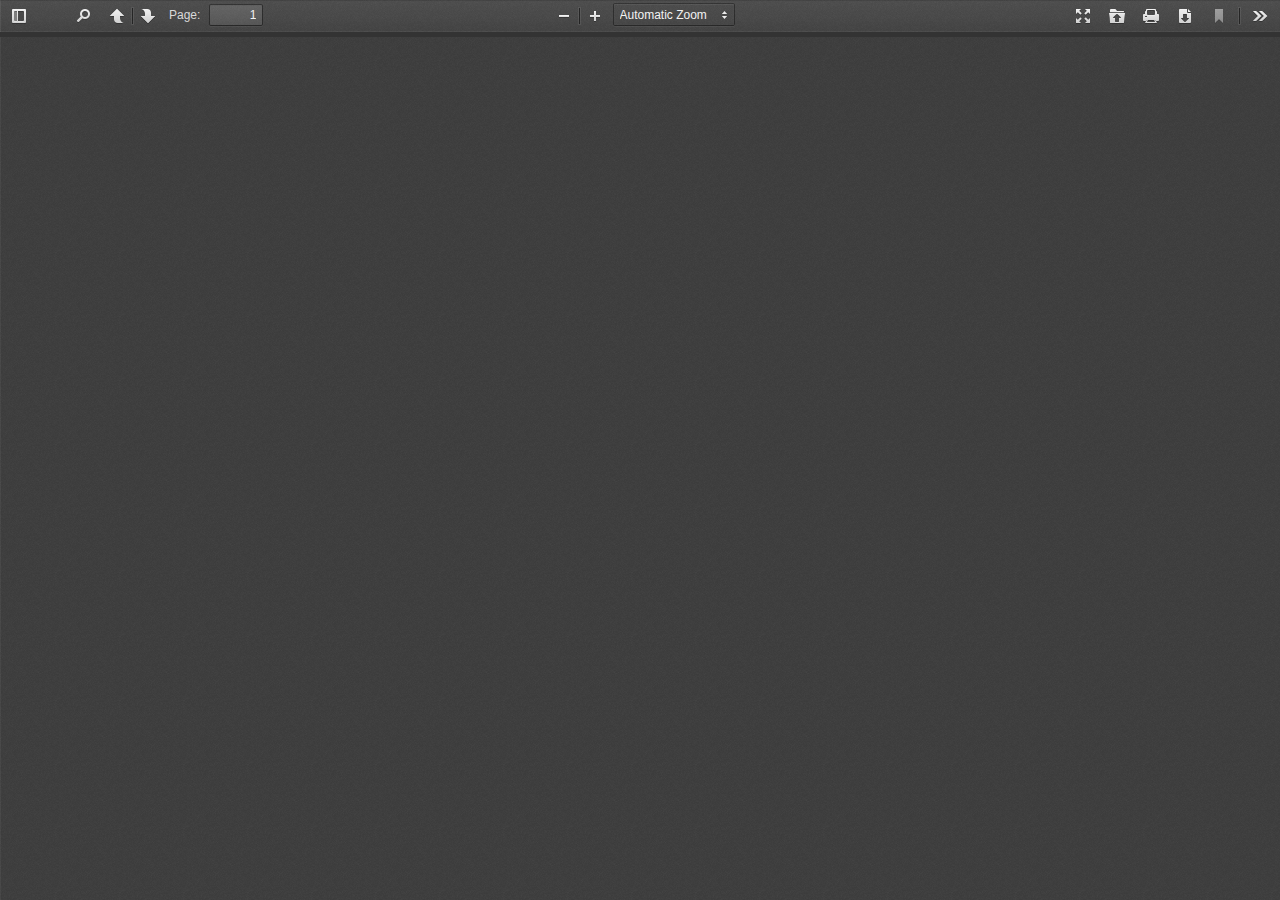
==== commit 8efca641: "Update to PDF.js v1.3.88" ====
--- a/viewer/index.html
+++ b/viewer/index.html
@@ -6,7 +6,7 @@
 you may not use this file except in compliance with the License.
 You may obtain a copy of the License at
 
-	http://www.apache.org/licenses/LICENSE-2.0
+    http://www.apache.org/licenses/LICENSE-2.0
 
 Unless required by applicable law or agreed to in writing, software
 distributed under the License is distributed on an "AS IS" BASIS,
@@ -14,325 +14,339 @@
 See the License for the specific language governing permissions and
 limitations under the License.
 
-Adobe CMap resources are covered by their own copyright and license:
-http://sourceforge.net/adobe/cmap/wiki/License/
+Adobe CMap resources are covered by their own copyright but the same license:
+
+    Copyright 1990-2015 Adobe Systems Incorporated.
+
+See https://github.com/adobe-type-tools/cmap-resources
 -->
 <html dir="ltr" mozdisallowselectionprint moznomarginboxes>
-<head>
-	<meta charset="utf-8">
-	<meta name="viewport" content="width=device-width, initial-scale=1, maximum-scale=1">
-	<meta name="google" content="notranslate">
-	<title>PDF.js viewer</title>
-
-	<link rel="stylesheet" href="viewer.css"/>
-
-	<script src="compatibility.js"></script>
-
-	<!-- This snippet is used in production (included from index.html) -->
-	<link rel="resource" type="application/l10n" href="locale/locale.properties"/>
-	<script src="l10n.js"></script>
-	<script src="../_build/pdf.js"></script>
-
-
-	<script src="debugger.js"></script>
-	<script src="viewer.js"></script>
-	<script>
-		PDFJS.workerSrc = '../_build/pdf.worker.js';
-		DEFAULT_URL = 'file.pdf';
-	</script>
+  <head>
+    <meta charset="utf-8">
+    <meta name="viewport" content="width=device-width, initial-scale=1, maximum-scale=1">
+    <meta name="google" content="notranslate">
+    <meta http-equiv="X-UA-Compatible" content="IE=edge">
+    <title>PDF.js viewer</title>
+
+
+    <link rel="stylesheet" href="viewer.css"/>
+
+    <script src="compatibility.js"></script>
+
+
+
+<!-- This snippet is used in production (included from viewer.html) -->
+<link rel="resource" type="application/l10n" href="locale/locale.properties"/>
+<script src="l10n.js"></script>
+<script src="../_build/pdf.js"></script>
+
+
+
+    <script src="debugger.js"></script>
+    <script src="viewer.js"></script>
 
   </head>
 
-  <body tabindex="1">
-	<div id="outerContainer" class="loadingInProgress">
-
-	  <div id="sidebarContainer">
-		<div id="toolbarSidebar">
-		  <div class="splitToolbarButton toggled">
-			<button id="viewThumbnail" class="toolbarButton group toggled" title="Show Thumbnails" tabindex="2" data-l10n-id="thumbs">
-			   <span data-l10n-id="thumbs_label">Thumbnails</span>
-			</button>
-			<button id="viewOutline" class="toolbarButton group" title="Show Document Outline" tabindex="3" data-l10n-id="outline">
-			   <span data-l10n-id="outline_label">Document Outline</span>
-			</button>
-			<button id="viewAttachments" class="toolbarButton group" title="Show Attachments" tabindex="4" data-l10n-id="attachments">
-			   <span data-l10n-id="attachments_label">Attachments</span>
-			</button>
-		  </div>
-		</div>
-		<div id="sidebarContent">
-		  <div id="thumbnailView">
-		  </div>
-		  <div id="outlineView" class="hidden">
-		  </div>
-		  <div id="attachmentsView" class="hidden">
-		  </div>
-		</div>
-	  </div>  <!-- sidebarContainer -->
-
-	  <div id="mainContainer">
-		<div class="findbar hidden doorHanger hiddenSmallView" id="findbar">
-		  <label for="findInput" class="toolbarLabel" data-l10n-id="find_label">Find:</label>
-		  <input id="findInput" class="toolbarField" tabindex="41">
-		  <div class="splitToolbarButton">
-			<button class="toolbarButton findPrevious" title="" id="findPrevious" tabindex="42" data-l10n-id="find_previous">
-			  <span data-l10n-id="find_previous_label">Previous</span>
-			</button>
-			<div class="splitToolbarButtonSeparator"></div>
-			<button class="toolbarButton findNext" title="" id="findNext" tabindex="43" data-l10n-id="find_next">
-			  <span data-l10n-id="find_next_label">Next</span>
-			</button>
-		  </div>
-		  <input type="checkbox" id="findHighlightAll" class="toolbarField">
-		  <label for="findHighlightAll" class="toolbarLabel" tabindex="44" data-l10n-id="find_highlight">Highlight all</label>
-		  <input type="checkbox" id="findMatchCase" class="toolbarField">
-		  <label for="findMatchCase" class="toolbarLabel" tabindex="45" data-l10n-id="find_match_case_label">Match case</label>
-		  <span id="findMsg" class="toolbarLabel"></span>
-		</div>  <!-- findbar -->
-
-		<div id="secondaryToolbar" class="secondaryToolbar hidden doorHangerRight">
-		  <div id="secondaryToolbarButtonContainer">
-			<button id="secondaryPresentationMode" class="secondaryToolbarButton presentationMode visibleLargeView" title="Switch to Presentation Mode" tabindex="19" data-l10n-id="presentation_mode">
-			  <span data-l10n-id="presentation_mode_label">Presentation Mode</span>
-			</button>
-
-			<button id="secondaryOpenFile" class="secondaryToolbarButton openFile visibleLargeView" title="Open File" tabindex="20" data-l10n-id="open_file">
-			  <span data-l10n-id="open_file_label">Open</span>
-			</button>
-
-			<button id="secondaryPrint" class="secondaryToolbarButton print visibleMediumView" title="Print" tabindex="21" data-l10n-id="print">
-			  <span data-l10n-id="print_label">Print</span>
-			</button>
-
-			<button id="secondaryDownload" class="secondaryToolbarButton download visibleMediumView" title="Download" tabindex="22" data-l10n-id="download">
-			  <span data-l10n-id="download_label">Download</span>
-			</button>
-
-			<a href="#" id="secondaryViewBookmark" class="secondaryToolbarButton bookmark visibleSmallView" title="Current view (copy or open in new window)" tabindex="23" data-l10n-id="bookmark">
-			  <span data-l10n-id="bookmark_label">Current View</span>
-			</a>
-
-			<div class="horizontalToolbarSeparator visibleLargeView"></div>
-
-			<button id="firstPage" class="secondaryToolbarButton firstPage" title="Go to First Page" tabindex="24" data-l10n-id="first_page">
-			  <span data-l10n-id="first_page_label">Go to First Page</span>
-			</button>
-			<button id="lastPage" class="secondaryToolbarButton lastPage" title="Go to Last Page" tabindex="25" data-l10n-id="last_page">
-			  <span data-l10n-id="last_page_label">Go to Last Page</span>
-			</button>
-
-			<div class="horizontalToolbarSeparator"></div>
-
-			<button id="pageRotateCw" class="secondaryToolbarButton rotateCw" title="Rotate Clockwise" tabindex="26" data-l10n-id="page_rotate_cw">
-			  <span data-l10n-id="page_rotate_cw_label">Rotate Clockwise</span>
-			</button>
-			<button id="pageRotateCcw" class="secondaryToolbarButton rotateCcw" title="Rotate Counterclockwise" tabindex="27" data-l10n-id="page_rotate_ccw">
-			  <span data-l10n-id="page_rotate_ccw_label">Rotate Counterclockwise</span>
-			</button>
-
-			<div class="horizontalToolbarSeparator"></div>
-
-			<button id="toggleHandTool" class="secondaryToolbarButton handTool" title="Enable hand tool" tabindex="28" data-l10n-id="hand_tool_enable">
-			  <span data-l10n-id="hand_tool_enable_label">Enable hand tool</span>
-			</button>
-			
-			<div class="horizontalToolbarSeparator"></div>
-
-			<button id="documentProperties" class="secondaryToolbarButton documentProperties" title="Document Properties…" tabindex="29" data-l10n-id="document_properties">
-			  <span data-l10n-id="document_properties_label">Document Properties…</span>
-			</button>
-		  </div>
-		</div>  <!-- secondaryToolbar -->
-
-		<div class="toolbar">
-		  <div id="toolbarContainer">
-			<div id="toolbarViewer">
-			  <div id="toolbarViewerLeft">
-				<button id="sidebarToggle" class="toolbarButton" title="Toggle Sidebar" tabindex="5" data-l10n-id="toggle_sidebar">
-				  <span data-l10n-id="toggle_sidebar_label">Toggle Sidebar</span>
-				</button>
-				<div class="toolbarButtonSpacer"></div>
-				<button id="viewFind" class="toolbarButton group hiddenSmallView" title="Find in Document" tabindex="6" data-l10n-id="findbar">
-				   <span data-l10n-id="findbar_label">Find</span>
-				</button>
-				<div class="splitToolbarButton">
-				  <button class="toolbarButton pageUp" title="Previous Page" id="previous" tabindex="7" data-l10n-id="previous">
-					<span data-l10n-id="previous_label">Previous</span>
-				  </button>
-				  <div class="splitToolbarButtonSeparator"></div>
-				  <button class="toolbarButton pageDown" title="Next Page" id="next" tabindex="8" data-l10n-id="next">
-					<span data-l10n-id="next_label">Next</span>
-				  </button>
-				</div>
-				<label id="pageNumberLabel" class="toolbarLabel" for="pageNumber" data-l10n-id="page_label">Page: </label>
-				<input type="number" id="pageNumber" class="toolbarField pageNumber" value="1" size="4" min="1" tabindex="9">
-				<span id="numPages" class="toolbarLabel"></span>
-			  </div>
-			  <div id="toolbarViewerRight">
-				<button id="presentationMode" class="toolbarButton presentationMode hiddenLargeView" title="Switch to Presentation Mode" tabindex="13" data-l10n-id="presentation_mode">
-				  <span data-l10n-id="presentation_mode_label">Presentation Mode</span>
-				</button>
-
-				<button id="openFile" class="toolbarButton openFile hiddenLargeView" title="Open File" tabindex="14" data-l10n-id="open_file">
-				  <span data-l10n-id="open_file_label">Open</span>
-				</button>
-
-				<button id="print" class="toolbarButton print hiddenMediumView" title="Print" tabindex="15" data-l10n-id="print">
-				  <span data-l10n-id="print_label">Print</span>
-				</button>
-
-				<button id="download" class="toolbarButton download hiddenMediumView" title="Download" tabindex="16" data-l10n-id="download">
-				  <span data-l10n-id="download_label">Download</span>
-				</button>
-				<!-- <div class="toolbarButtonSpacer"></div> -->
-				<a href="#" id="viewBookmark" class="toolbarButton bookmark hiddenSmallView" title="Current view (copy or open in new window)" tabindex="17" data-l10n-id="bookmark">
-				  <span data-l10n-id="bookmark_label">Current View</span>
-				</a>
-
-				<div class="verticalToolbarSeparator hiddenSmallView"></div>
-				
-				<button id="secondaryToolbarToggle" class="toolbarButton" title="Tools" tabindex="18" data-l10n-id="tools">
-				  <span data-l10n-id="tools_label">Tools</span>
-				</button> 
-			  </div>
-			  <div class="outerCenter">
-				<div class="innerCenter" id="toolbarViewerMiddle">
-				  <div class="splitToolbarButton">
-					<button id="zoomOut" class="toolbarButton zoomOut" title="Zoom Out" tabindex="10" data-l10n-id="zoom_out">
-					  <span data-l10n-id="zoom_out_label">Zoom Out</span>
-					</button>
-					<div class="splitToolbarButtonSeparator"></div>
-					<button id="zoomIn" class="toolbarButton zoomIn" title="Zoom In" tabindex="11" data-l10n-id="zoom_in">
-					  <span data-l10n-id="zoom_in_label">Zoom In</span>
-					 </button>
-				  </div>
-				  <span id="scaleSelectContainer" class="dropdownToolbarButton">
-					 <select id="scaleSelect" title="Zoom" tabindex="12" data-l10n-id="zoom">
-					  <option id="pageAutoOption" title="" value="auto" selected="selected" data-l10n-id="page_scale_auto">Automatic Zoom</option>
-					  <option id="pageActualOption" title="" value="page-actual" data-l10n-id="page_scale_actual">Actual Size</option>
-					  <option id="pageFitOption" title="" value="page-fit" data-l10n-id="page_scale_fit">Fit Page</option>
-					  <option id="pageWidthOption" title="" value="page-width" data-l10n-id="page_scale_width">Full Width</option>
-					  <option id="customScaleOption" title="" value="custom"></option>
-					  <option title="" value="0.5">50%</option>
-					  <option title="" value="0.75">75%</option>
-					  <option title="" value="1">100%</option>
-					  <option title="" value="1.25">125%</option>
-					  <option title="" value="1.5">150%</option>
-					  <option title="" value="2">200%</option>
-					</select>
-				  </span>
-				</div>
-			  </div>
-			</div>
-			<div id="loadingBar">
-			  <div class="progress">
-				<div class="glimmer">
-				</div>
-			  </div>
-			</div>
-		  </div>
-		</div>
-
-		<menu type="context" id="viewerContextMenu">
-		  <menuitem id="contextFirstPage" label="First Page"
-					data-l10n-id="first_page"></menuitem>
-		  <menuitem id="contextLastPage" label="Last Page"
-					data-l10n-id="last_page"></menuitem>
-		  <menuitem id="contextPageRotateCw" label="Rotate Clockwise"
-					data-l10n-id="page_rotate_cw"></menuitem>
-		  <menuitem id="contextPageRotateCcw" label="Rotate Counter-Clockwise"
-					data-l10n-id="page_rotate_ccw"></menuitem>
-		</menu>
-
-		<div id="viewerContainer" tabindex="0">
-		  <div id="viewer"></div>
-		</div>
-
-		<div id="errorWrapper" hidden='true'>
-		  <div id="errorMessageLeft">
-			<span id="errorMessage"></span>
-			<button id="errorShowMore" data-l10n-id="error_more_info">
-			  More Information
-			</button>
-			<button id="errorShowLess" data-l10n-id="error_less_info" hidden='true'>
-			  Less Information
-			</button>
-		  </div>
-		  <div id="errorMessageRight">
-			<button id="errorClose" data-l10n-id="error_close">
-			  Close
-			</button>
-		  </div>
-		  <div class="clearBoth"></div>
-		  <textarea id="errorMoreInfo" hidden='true' readonly="readonly"></textarea>
-		</div>
-	  </div> <!-- mainContainer -->
-
-	  <div id="overlayContainer" class="hidden">
-		<div id="passwordOverlay" class="container hidden">
-		  <div class="dialog">
-			<div class="row">
-			  <p id="passwordText" data-l10n-id="password_label">Enter the password to open this PDF file:</p>
-			</div>
-			<div class="row">
-			  <input type="password" id="password" class="toolbarField" />
-			</div>
-			<div class="buttonRow">
-			  <button id="passwordCancel" class="overlayButton"><span data-l10n-id="password_cancel">Cancel</span></button>
-			  <button id="passwordSubmit" class="overlayButton"><span data-l10n-id="password_ok">OK</span></button>
-			</div>
-		  </div>
-		</div>
-		<div id="documentPropertiesOverlay" class="container hidden">
-		  <div class="dialog">
-			<div class="row">
-			  <span data-l10n-id="document_properties_file_name">File name:</span> <p id="fileNameField">-</p>
-			</div>
-			<div class="row">
-			  <span data-l10n-id="document_properties_file_size">File size:</span> <p id="fileSizeField">-</p>
-			</div>
-			<div class="separator"></div>
-			<div class="row">
-			  <span data-l10n-id="document_properties_title">Title:</span> <p id="titleField">-</p>
-			</div>
-			<div class="row">
-			  <span data-l10n-id="document_properties_author">Author:</span> <p id="authorField">-</p>
-			</div>
-			<div class="row">
-			  <span data-l10n-id="document_properties_subject">Subject:</span> <p id="subjectField">-</p>
-			</div>
-			<div class="row">
-			  <span data-l10n-id="document_properties_keywords">Keywords:</span> <p id="keywordsField">-</p>
-			</div>
-			<div class="row">
-			  <span data-l10n-id="document_properties_creation_date">Creation Date:</span> <p id="creationDateField">-</p>
-			</div>
-			<div class="row">
-			  <span data-l10n-id="document_properties_modification_date">Modification Date:</span> <p id="modificationDateField">-</p>
-			</div>
-			<div class="row">
-			  <span data-l10n-id="document_properties_creator">Creator:</span> <p id="creatorField">-</p>
-			</div>
-			<div class="separator"></div>
-			<div class="row">
-			  <span data-l10n-id="document_properties_producer">PDF Producer:</span> <p id="producerField">-</p>
-			</div>
-			<div class="row">
-			  <span data-l10n-id="document_properties_version">PDF Version:</span> <p id="versionField">-</p>
-			</div>
-			<div class="row">
-			  <span data-l10n-id="document_properties_page_count">Page Count:</span> <p id="pageCountField">-</p>
-			</div>
-			<div class="buttonRow">
-			  <button id="documentPropertiesClose" class="overlayButton"><span data-l10n-id="document_properties_close">Close</span></button>
-			</div>
-		  </div>
-		</div>
-	  </div>  <!-- overlayContainer -->
-
-	</div> <!-- outerContainer -->
-	<div id="printContainer"></div>
+  <body tabindex="1" class="loadingInProgress">
+    <div id="outerContainer">
+
+      <div id="sidebarContainer">
+        <div id="toolbarSidebar">
+          <div class="splitToolbarButton toggled">
+            <button id="viewThumbnail" class="toolbarButton group toggled" title="Show Thumbnails" tabindex="2" data-l10n-id="thumbs">
+               <span data-l10n-id="thumbs_label">Thumbnails</span>
+            </button>
+            <button id="viewOutline" class="toolbarButton group" title="Show Document Outline" tabindex="3" data-l10n-id="outline">
+               <span data-l10n-id="outline_label">Document Outline</span>
+            </button>
+            <button id="viewAttachments" class="toolbarButton group" title="Show Attachments" tabindex="4" data-l10n-id="attachments">
+               <span data-l10n-id="attachments_label">Attachments</span>
+            </button>
+          </div>
+        </div>
+        <div id="sidebarContent">
+          <div id="thumbnailView">
+          </div>
+          <div id="outlineView" class="hidden">
+          </div>
+          <div id="attachmentsView" class="hidden">
+          </div>
+        </div>
+      </div>  <!-- sidebarContainer -->
+
+      <div id="mainContainer">
+        <div class="findbar hidden doorHanger hiddenSmallView" id="findbar">
+          <label for="findInput" class="toolbarLabel" data-l10n-id="find_label">Find:</label>
+          <input id="findInput" class="toolbarField" tabindex="91">
+          <div class="splitToolbarButton">
+            <button class="toolbarButton findPrevious" title="" id="findPrevious" tabindex="92" data-l10n-id="find_previous">
+              <span data-l10n-id="find_previous_label">Previous</span>
+            </button>
+            <div class="splitToolbarButtonSeparator"></div>
+            <button class="toolbarButton findNext" title="" id="findNext" tabindex="93" data-l10n-id="find_next">
+              <span data-l10n-id="find_next_label">Next</span>
+            </button>
+          </div>
+          <input type="checkbox" id="findHighlightAll" class="toolbarField" tabindex="94">
+          <label for="findHighlightAll" class="toolbarLabel" data-l10n-id="find_highlight">Highlight all</label>
+          <input type="checkbox" id="findMatchCase" class="toolbarField" tabindex="95">
+          <label for="findMatchCase" class="toolbarLabel" data-l10n-id="find_match_case_label">Match case</label>
+          <span id="findResultsCount" class="toolbarLabel hidden"></span>
+          <span id="findMsg" class="toolbarLabel"></span>
+        </div>  <!-- findbar -->
+
+        <div id="secondaryToolbar" class="secondaryToolbar hidden doorHangerRight">
+          <div id="secondaryToolbarButtonContainer">
+            <button id="secondaryPresentationMode" class="secondaryToolbarButton presentationMode visibleLargeView" title="Switch to Presentation Mode" tabindex="51" data-l10n-id="presentation_mode">
+              <span data-l10n-id="presentation_mode_label">Presentation Mode</span>
+            </button>
+
+            <button id="secondaryOpenFile" class="secondaryToolbarButton openFile visibleLargeView" title="Open File" tabindex="52" data-l10n-id="open_file">
+              <span data-l10n-id="open_file_label">Open</span>
+            </button>
+
+            <button id="secondaryPrint" class="secondaryToolbarButton print visibleMediumView" title="Print" tabindex="53" data-l10n-id="print">
+              <span data-l10n-id="print_label">Print</span>
+            </button>
+
+            <button id="secondaryDownload" class="secondaryToolbarButton download visibleMediumView" title="Download" tabindex="54" data-l10n-id="download">
+              <span data-l10n-id="download_label">Download</span>
+            </button>
+
+            <a href="#" id="secondaryViewBookmark" class="secondaryToolbarButton bookmark visibleSmallView" title="Current view (copy or open in new window)" tabindex="55" data-l10n-id="bookmark">
+              <span data-l10n-id="bookmark_label">Current View</span>
+            </a>
+
+            <div class="horizontalToolbarSeparator visibleLargeView"></div>
+
+            <button id="firstPage" class="secondaryToolbarButton firstPage" title="Go to First Page" tabindex="56" data-l10n-id="first_page">
+              <span data-l10n-id="first_page_label">Go to First Page</span>
+            </button>
+            <button id="lastPage" class="secondaryToolbarButton lastPage" title="Go to Last Page" tabindex="57" data-l10n-id="last_page">
+              <span data-l10n-id="last_page_label">Go to Last Page</span>
+            </button>
+
+            <div class="horizontalToolbarSeparator"></div>
+
+            <button id="pageRotateCw" class="secondaryToolbarButton rotateCw" title="Rotate Clockwise" tabindex="58" data-l10n-id="page_rotate_cw">
+              <span data-l10n-id="page_rotate_cw_label">Rotate Clockwise</span>
+            </button>
+            <button id="pageRotateCcw" class="secondaryToolbarButton rotateCcw" title="Rotate Counterclockwise" tabindex="59" data-l10n-id="page_rotate_ccw">
+              <span data-l10n-id="page_rotate_ccw_label">Rotate Counterclockwise</span>
+            </button>
+
+            <div class="horizontalToolbarSeparator"></div>
+
+            <button id="toggleHandTool" class="secondaryToolbarButton handTool" title="Enable hand tool" tabindex="60" data-l10n-id="hand_tool_enable">
+              <span data-l10n-id="hand_tool_enable_label">Enable hand tool</span>
+            </button>
+
+            <div class="horizontalToolbarSeparator"></div>
+
+            <button id="documentProperties" class="secondaryToolbarButton documentProperties" title="Document Properties…" tabindex="61" data-l10n-id="document_properties">
+              <span data-l10n-id="document_properties_label">Document Properties…</span>
+            </button>
+          </div>
+        </div>  <!-- secondaryToolbar -->
+
+        <div class="toolbar">
+          <div id="toolbarContainer">
+            <div id="toolbarViewer">
+              <div id="toolbarViewerLeft">
+                <button id="sidebarToggle" class="toolbarButton" title="Toggle Sidebar" tabindex="11" data-l10n-id="toggle_sidebar">
+                  <span data-l10n-id="toggle_sidebar_label">Toggle Sidebar</span>
+                </button>
+                <div class="toolbarButtonSpacer"></div>
+                <button id="viewFind" class="toolbarButton group hiddenSmallView" title="Find in Document" tabindex="12" data-l10n-id="findbar">
+                   <span data-l10n-id="findbar_label">Find</span>
+                </button>
+                <div class="splitToolbarButton">
+                  <button class="toolbarButton pageUp" title="Previous Page" id="previous" tabindex="13" data-l10n-id="previous">
+                    <span data-l10n-id="previous_label">Previous</span>
+                  </button>
+                  <div class="splitToolbarButtonSeparator"></div>
+                  <button class="toolbarButton pageDown" title="Next Page" id="next" tabindex="14" data-l10n-id="next">
+                    <span data-l10n-id="next_label">Next</span>
+                  </button>
+                </div>
+                <label id="pageNumberLabel" class="toolbarLabel" for="pageNumber" data-l10n-id="page_label">Page: </label>
+                <input type="number" id="pageNumber" class="toolbarField pageNumber" value="1" size="4" min="1" tabindex="15">
+                <span id="numPages" class="toolbarLabel"></span>
+              </div>
+              <div id="toolbarViewerRight">
+                <button id="presentationMode" class="toolbarButton presentationMode hiddenLargeView" title="Switch to Presentation Mode" tabindex="31" data-l10n-id="presentation_mode">
+                  <span data-l10n-id="presentation_mode_label">Presentation Mode</span>
+                </button>
+
+                <button id="openFile" class="toolbarButton openFile hiddenLargeView" title="Open File" tabindex="32" data-l10n-id="open_file">
+                  <span data-l10n-id="open_file_label">Open</span>
+                </button>
+
+                <button id="print" class="toolbarButton print hiddenMediumView" title="Print" tabindex="33" data-l10n-id="print">
+                  <span data-l10n-id="print_label">Print</span>
+                </button>
+
+                <button id="download" class="toolbarButton download hiddenMediumView" title="Download" tabindex="34" data-l10n-id="download">
+                  <span data-l10n-id="download_label">Download</span>
+                </button>
+                <a href="#" id="viewBookmark" class="toolbarButton bookmark hiddenSmallView" title="Current view (copy or open in new window)" tabindex="35" data-l10n-id="bookmark">
+                  <span data-l10n-id="bookmark_label">Current View</span>
+                </a>
+
+                <div class="verticalToolbarSeparator hiddenSmallView"></div>
+
+                <button id="secondaryToolbarToggle" class="toolbarButton" title="Tools" tabindex="36" data-l10n-id="tools">
+                  <span data-l10n-id="tools_label">Tools</span>
+                </button>
+              </div>
+              <div class="outerCenter">
+                <div class="innerCenter" id="toolbarViewerMiddle">
+                  <div class="splitToolbarButton">
+                    <button id="zoomOut" class="toolbarButton zoomOut" title="Zoom Out" tabindex="21" data-l10n-id="zoom_out">
+                      <span data-l10n-id="zoom_out_label">Zoom Out</span>
+                    </button>
+                    <div class="splitToolbarButtonSeparator"></div>
+                    <button id="zoomIn" class="toolbarButton zoomIn" title="Zoom In" tabindex="22" data-l10n-id="zoom_in">
+                      <span data-l10n-id="zoom_in_label">Zoom In</span>
+                     </button>
+                  </div>
+                  <span id="scaleSelectContainer" class="dropdownToolbarButton">
+                     <select id="scaleSelect" title="Zoom" tabindex="23" data-l10n-id="zoom">
+                      <option id="pageAutoOption" title="" value="auto" selected="selected" data-l10n-id="page_scale_auto">Automatic Zoom</option>
+                      <option id="pageActualOption" title="" value="page-actual" data-l10n-id="page_scale_actual">Actual Size</option>
+                      <option id="pageFitOption" title="" value="page-fit" data-l10n-id="page_scale_fit">Fit Page</option>
+                      <option id="pageWidthOption" title="" value="page-width" data-l10n-id="page_scale_width">Full Width</option>
+                      <option id="customScaleOption" title="" value="custom"></option>
+                      <option title="" value="0.5" data-l10n-id="page_scale_percent" data-l10n-args='{ "scale": 50 }'>50%</option>
+                      <option title="" value="0.75" data-l10n-id="page_scale_percent" data-l10n-args='{ "scale": 75 }'>75%</option>
+                      <option title="" value="1" data-l10n-id="page_scale_percent" data-l10n-args='{ "scale": 100 }'>100%</option>
+                      <option title="" value="1.25" data-l10n-id="page_scale_percent" data-l10n-args='{ "scale": 125 }'>125%</option>
+                      <option title="" value="1.5" data-l10n-id="page_scale_percent" data-l10n-args='{ "scale": 150 }'>150%</option>
+                      <option title="" value="2" data-l10n-id="page_scale_percent" data-l10n-args='{ "scale": 200 }'>200%</option>
+                      <option title="" value="3" data-l10n-id="page_scale_percent" data-l10n-args='{ "scale": 300 }'>300%</option>
+                      <option title="" value="4" data-l10n-id="page_scale_percent" data-l10n-args='{ "scale": 400 }'>400%</option>
+                    </select>
+                  </span>
+                </div>
+              </div>
+            </div>
+            <div id="loadingBar">
+              <div class="progress">
+                <div class="glimmer">
+                </div>
+              </div>
+            </div>
+          </div>
+        </div>
+
+        <menu type="context" id="viewerContextMenu">
+          <menuitem id="contextFirstPage" label="First Page"
+                    data-l10n-id="first_page"></menuitem>
+          <menuitem id="contextLastPage" label="Last Page"
+                    data-l10n-id="last_page"></menuitem>
+          <menuitem id="contextPageRotateCw" label="Rotate Clockwise"
+                    data-l10n-id="page_rotate_cw"></menuitem>
+          <menuitem id="contextPageRotateCcw" label="Rotate Counter-Clockwise"
+                    data-l10n-id="page_rotate_ccw"></menuitem>
+        </menu>
+
+        <div id="viewerContainer" tabindex="0">
+          <div id="viewer" class="pdfViewer"></div>
+        </div>
+
+        <div id="errorWrapper" hidden='true'>
+          <div id="errorMessageLeft">
+            <span id="errorMessage"></span>
+            <button id="errorShowMore" data-l10n-id="error_more_info">
+              More Information
+            </button>
+            <button id="errorShowLess" data-l10n-id="error_less_info" hidden='true'>
+              Less Information
+            </button>
+          </div>
+          <div id="errorMessageRight">
+            <button id="errorClose" data-l10n-id="error_close">
+              Close
+            </button>
+          </div>
+          <div class="clearBoth"></div>
+          <textarea id="errorMoreInfo" hidden='true' readonly="readonly"></textarea>
+        </div>
+      </div> <!-- mainContainer -->
+
+      <div id="overlayContainer" class="hidden">
+        <div id="passwordOverlay" class="container hidden">
+          <div class="dialog">
+            <div class="row">
+              <p id="passwordText" data-l10n-id="password_label">Enter the password to open this PDF file:</p>
+            </div>
+            <div class="row">
+              <input type="password" id="password" class="toolbarField" />
+            </div>
+            <div class="buttonRow">
+              <button id="passwordCancel" class="overlayButton"><span data-l10n-id="password_cancel">Cancel</span></button>
+              <button id="passwordSubmit" class="overlayButton"><span data-l10n-id="password_ok">OK</span></button>
+            </div>
+          </div>
+        </div>
+        <div id="documentPropertiesOverlay" class="container hidden">
+          <div class="dialog">
+            <div class="row">
+              <span data-l10n-id="document_properties_file_name">File name:</span> <p id="fileNameField">-</p>
+            </div>
+            <div class="row">
+              <span data-l10n-id="document_properties_file_size">File size:</span> <p id="fileSizeField">-</p>
+            </div>
+            <div class="separator"></div>
+            <div class="row">
+              <span data-l10n-id="document_properties_title">Title:</span> <p id="titleField">-</p>
+            </div>
+            <div class="row">
+              <span data-l10n-id="document_properties_author">Author:</span> <p id="authorField">-</p>
+            </div>
+            <div class="row">
+              <span data-l10n-id="document_properties_subject">Subject:</span> <p id="subjectField">-</p>
+            </div>
+            <div class="row">
+              <span data-l10n-id="document_properties_keywords">Keywords:</span> <p id="keywordsField">-</p>
+            </div>
+            <div class="row">
+              <span data-l10n-id="document_properties_creation_date">Creation Date:</span> <p id="creationDateField">-</p>
+            </div>
+            <div class="row">
+              <span data-l10n-id="document_properties_modification_date">Modification Date:</span> <p id="modificationDateField">-</p>
+            </div>
+            <div class="row">
+              <span data-l10n-id="document_properties_creator">Creator:</span> <p id="creatorField">-</p>
+            </div>
+            <div class="separator"></div>
+            <div class="row">
+              <span data-l10n-id="document_properties_producer">PDF Producer:</span> <p id="producerField">-</p>
+            </div>
+            <div class="row">
+              <span data-l10n-id="document_properties_version">PDF Version:</span> <p id="versionField">-</p>
+            </div>
+            <div class="row">
+              <span data-l10n-id="document_properties_page_count">Page Count:</span> <p id="pageCountField">-</p>
+            </div>
+            <div class="buttonRow">
+              <button id="documentPropertiesClose" class="overlayButton"><span data-l10n-id="document_properties_close">Close</span></button>
+            </div>
+          </div>
+        </div>
+      </div>  <!-- overlayContainer -->
+
+    </div> <!-- outerContainer -->
+    <div id="printContainer"></div>
 <div id="mozPrintCallback-shim" hidden>
+  <style>
+@media print {
+  #printContainer div {
+    page-break-after: always;
+    page-break-inside: avoid;
+  }
+}
+  </style>
   <style scoped>
 #mozPrintCallback-shim {
   position: fixed;
@@ -351,7 +365,7 @@
 }
 @media print {
   #mozPrintCallback-shim {
-	display: none;
+    display: none;
   }
 }
 
@@ -392,15 +406,15 @@
 }
   </style>
   <div class="mozPrintCallback-dialog-box">
-	<!-- TODO: Localise the following strings -->
-	Preparing document for printing...
-	<div class="progress-row">
-	  <progress value="0" max="100"></progress>
-	  <span class="relative-progress">0%</span>
-	</div>
-	<div class="progress-actions">
-	  <input type="button" value="Cancel" class="mozPrintCallback-cancel">
-	</div>
+    <!-- TODO: Localise the following strings -->
+    Preparing document for printing...
+    <div class="progress-row">
+      <progress value="0" max="100"></progress>
+      <span class="relative-progress">0%</span>
+    </div>
+    <div class="progress-actions">
+      <input type="button" value="Cancel" class="mozPrintCallback-cancel">
+    </div>
   </div>
 </div>
 
--- a/viewer/viewer.css
+++ b/viewer/viewer.css
@@ -1,4 +1,4 @@
-/* Copyright 2012 Mozilla Foundation
+/* Copyright 2014 Mozilla Foundation
  *
  * Licensed under the Apache License, Version 2.0 (the "License");
  * you may not use this file except in compliance with the License.
@@ -13,6 +13,196 @@
  * limitations under the License.
  */
 
+.textLayer {
+  position: absolute;
+  left: 0;
+  top: 0;
+  right: 0;
+  bottom: 0;
+  overflow: hidden;
+  opacity: 0.2;
+  line-height: 1.0;
+}
+
+.textLayer > div {
+  color: transparent;
+  position: absolute;
+  white-space: pre;
+  cursor: text;
+  -webkit-transform-origin: 0% 0%;
+  -moz-transform-origin: 0% 0%;
+  -o-transform-origin: 0% 0%;
+  -ms-transform-origin: 0% 0%;
+  transform-origin: 0% 0%;
+}
+
+.textLayer .highlight {
+  margin: -1px;
+  padding: 1px;
+
+  background-color: rgb(180, 0, 170);
+  border-radius: 4px;
+}
+
+.textLayer .highlight.begin {
+  border-radius: 4px 0px 0px 4px;
+}
+
+.textLayer .highlight.end {
+  border-radius: 0px 4px 4px 0px;
+}
+
+.textLayer .highlight.middle {
+  border-radius: 0px;
+}
+
+.textLayer .highlight.selected {
+  background-color: rgb(0, 100, 0);
+}
+
+.textLayer ::selection { background: rgb(0,0,255); }
+.textLayer ::-moz-selection { background: rgb(0,0,255); }
+
+.textLayer .endOfContent {
+  display: block;
+  position: absolute;
+  left: 0px;
+  top: 100%;
+  right: 0px;
+  bottom: 0px;
+  z-index: -1;
+  cursor: default;
+  -webkit-user-select: none;
+  -ms-user-select: none;
+  -moz-user-select: none;
+}
+
+.textLayer .endOfContent.active {
+  top: 0px;
+}
+
+
+.annotationLayer section {
+  position: absolute;
+}
+
+.annotationLayer .linkAnnotation > a {
+  position: absolute;
+  font-size: 1em;
+  top: 0;
+  left: 0;
+  width: 100%;
+  height: 100%;
+}
+
+.annotationLayer .linkAnnotation > a /* -ms-a */  {
+  background: url("[data-uri]") 0 0 repeat;
+}
+
+.annotationLayer .linkAnnotation > a:hover {
+  opacity: 0.2;
+  background: #ff0;
+  box-shadow: 0px 2px 10px #ff0;
+}
+
+.annotationLayer .textAnnotation img {
+  position: absolute;
+  cursor: pointer;
+}
+
+.annotationLayer .popupWrapper {
+  position: absolute;
+  width: 20em;
+}
+
+.annotationLayer .popup {
+  position: absolute;
+  z-index: 200;
+  max-width: 20em;
+  background-color: #FFFF99;
+  box-shadow: 0px 2px 5px #333;
+  border-radius: 2px;
+  padding: 0.6em;
+  margin-left: 5px;
+  cursor: pointer;
+  word-wrap: break-word;
+}
+
+.annotationLayer .popup h1 {
+  font-size: 1em;
+  border-bottom: 1px solid #000000;
+  padding-bottom: 0.2em;
+}
+
+.annotationLayer .popup p {
+  padding-top: 0.2em;
+}
+
+.annotationLayer .underlineAnnotation {
+  cursor: pointer;
+}
+
+.annotationLayer .strikeoutAnnotation {
+  cursor: pointer;
+}
+
+.pdfViewer .canvasWrapper {
+  overflow: hidden;
+}
+
+.pdfViewer .page {
+  direction: ltr;
+  width: 816px;
+  height: 1056px;
+  margin: 1px auto -8px auto;
+  position: relative;
+  overflow: visible;
+  border: 9px solid transparent;
+  background-clip: content-box;
+  border-image: url(images/shadow.png) 9 9 repeat;
+  background-color: white;
+}
+
+.pdfViewer.removePageBorders .page {
+  margin: 0px auto 10px auto;
+  border: none;
+}
+
+.pdfViewer .page canvas {
+  margin: 0;
+  display: block;
+}
+
+.pdfViewer .page .loadingIcon {
+  position: absolute;
+  display: block;
+  left: 0;
+  top: 0;
+  right: 0;
+  bottom: 0;
+  background: url('images/loading-icon.gif') center no-repeat;
+}
+
+.pdfPresentationMode:-webkit-full-screen .pdfViewer .page {
+  margin-bottom: 100%;
+  border: 0;
+}
+
+.pdfPresentationMode:-moz-full-screen .pdfViewer .page {
+  margin-bottom: 100%;
+  border: 0;
+}
+
+.pdfPresentationMode:-ms-fullscreen .pdfViewer .page {
+  margin-bottom: 100% !important;
+  border: 0;
+}
+
+.pdfPresentationMode:fullscreen .pdfViewer .page {
+  margin-bottom: 100%;
+  border: 0;
+}
+
 * {
   padding: 0;
   margin: 0;
@@ -45,7 +235,7 @@
   display: none !important;
 }
 
-#viewerContainer:-webkit-full-screen {
+#viewerContainer.pdfPresentationMode:-webkit-full-screen {
   top: 0px;
   border-top: 2px solid transparent;
   background-color: #000;
@@ -53,9 +243,10 @@
   height: 100%;
   overflow: hidden;
   cursor: none;
-}
-
-#viewerContainer:-moz-full-screen {
+  -webkit-user-select: none;
+}
+
+#viewerContainer.pdfPresentationMode:-moz-full-screen {
   top: 0px;
   border-top: 2px solid transparent;
   background-color: #000;
@@ -63,22 +254,24 @@
   height: 100%;
   overflow: hidden;
   cursor: none;
-}
-
-#viewerContainer:-ms-fullscreen {
+  -moz-user-select: none;
+}
+
+#viewerContainer.pdfPresentationMode:-ms-fullscreen {
   top: 0px !important;
   border-top: 2px solid transparent;
   width: 100%;
   height: 100%;
   overflow: hidden !important;
   cursor: none;
-}
-
-#viewerContainer:-ms-fullscreen::-ms-backdrop {
+  -ms-user-select: none;
+}
+
+#viewerContainer.pdfPresentationMode:-ms-fullscreen::-ms-backdrop {
   background-color: #000;
 }
 
-#viewerContainer:fullscreen {
+#viewerContainer.pdfPresentationMode:fullscreen {
   top: 0px;
   border-top: 2px solid transparent;
   background-color: #000;
@@ -86,58 +279,45 @@
   height: 100%;
   overflow: hidden;
   cursor: none;
-}
-
-:-webkit-full-screen .page {
-  margin-bottom: 100%;
-  border: 0;
-}
-
-:-moz-full-screen .page {
-  margin-bottom: 100%;
-  border: 0;
-}
-
-:-ms-fullscreen .page {
-  margin-bottom: 100% !important;
-  border: 0;
-}
-
-:fullscreen .page {
-  margin-bottom: 100%;
-  border: 0;
-}
-
-:-webkit-full-screen a:not(.internalLink) {
+  -webkit-user-select: none;
+  -moz-user-select: none;
+  -ms-user-select: none;
+}
+
+.pdfPresentationMode:-webkit-full-screen a:not(.internalLink) {
   display: none;
 }
 
-:-moz-full-screen a:not(.internalLink) {
+.pdfPresentationMode:-moz-full-screen a:not(.internalLink) {
   display: none;
 }
 
-:-ms-fullscreen a:not(.internalLink) {
+.pdfPresentationMode:-ms-fullscreen a:not(.internalLink) {
   display: none !important;
 }
 
-:fullscreen a:not(.internalLink) {
+.pdfPresentationMode:fullscreen a:not(.internalLink) {
   display: none;
 }
 
-:-webkit-full-screen .textLayer > div {
+.pdfPresentationMode:-webkit-full-screen .textLayer > div {
   cursor: none;
 }
 
-:-moz-full-screen .textLayer > div {
+.pdfPresentationMode:-moz-full-screen .textLayer > div {
   cursor: none;
 }
 
-:fullscreen .textLayer > div {
+.pdfPresentationMode:-ms-fullscreen .textLayer > div {
   cursor: none;
 }
 
-#viewerContainer.presentationControls,
-#viewerContainer.presentationControls .textLayer > div {
+.pdfPresentationMode:fullscreen .textLayer > div {
+  cursor: none;
+}
+
+.pdfPresentationMode.pdfPresentationModeControls > *,
+.pdfPresentationMode.pdfPresentationModeControls .textLayer > div {
   cursor: default;
 }
 
@@ -326,7 +506,7 @@
 #loadingBar {
   position: relative;
   width: 100%;
-  height: 6px;
+  height: 4px;
   background-color: #333;
   border-bottom: 1px solid #333;
 }
@@ -344,15 +524,13 @@
 }
 
 @-webkit-keyframes progressIndeterminate {
-  0% { left: 0%; }
-  50% { left: 100%; }
-  100% { left: 100%; }
+  0% { left: -142px; }
+  100% { left: 0; }
 }
 
 @keyframes progressIndeterminate {
-  0% { left: 0%; }
-  50% { left: 100%; }
-  100% { left: 100%; }
+  0% { left: -142px; }
+  100% { left: 0; }
 }
 
 #loadingBar .progress.indeterminate {
@@ -361,19 +539,20 @@
   transition: none;
 }
 
-#loadingBar .indeterminate .glimmer {
+#loadingBar .progress.indeterminate .glimmer {
   position: absolute;
   top: 0;
   left: 0;
   height: 100%;
-  width: 50px;
-
-  background-image: linear-gradient(to right, #999 0%, #fff 50%, #999 100%);
-  background-size: 100% 100%;
-  background-repeat: no-repeat;
-
-  -webkit-animation: progressIndeterminate 2s linear infinite;
-  animation: progressIndeterminate 2s linear infinite;
+  width: calc(100% + 150px);
+
+  background: repeating-linear-gradient(135deg,
+                                        #bbb 0, #999 5px,
+                                        #999 45px, #ddd 55px,
+                                        #ddd 95px, #bbb 100px);
+
+  -webkit-animation: progressIndeterminate 950ms linear infinite;
+  animation: progressIndeterminate 950ms linear infinite;
 }
 
 .findbar, .secondaryToolbar {
@@ -410,6 +589,9 @@
   background-repeat: no-repeat;
   background-position: right;
 }
+html[dir='rtl'] #findInput[data-status="pending"] {
+  background-position: left;
+}
 
 .secondaryToolbar {
   padding: 6px;
@@ -482,13 +664,20 @@
   margin-right: -9px;
 }
 
+#findResultsCount {
+  background-color: hsl(0, 0%, 85%);
+  color: hsl(0, 0%, 32%);
+  text-align: center;
+  padding: 3px 4px;
+}
+
 #findMsg {
   font-style: italic;
   color: #A6B7D0;
 }
 
-.notFound {
-  background-color: rgb(255, 137, 153);
+#findInput.notFound {
+  background-color: rgb(255, 102, 102);
 }
 
 html[dir='ltr'] #toolbarViewerLeft {
@@ -596,6 +785,7 @@
 .splitToolbarButton > .toolbarButton:focus,
 .dropdownToolbarButton:hover,
 .overlayButton:hover,
+.overlayButton:focus,
 .toolbarButton.textButton:hover,
 .toolbarButton.textButton:focus {
   background-color: hsla(0,0%,0%,.2);
@@ -752,7 +942,7 @@
 .dropdownToolbarButton {
   width: 120px;
   max-width: 120px;
-  padding: 3px 2px 2px;
+  padding: 0;
   overflow: hidden;
   background: url(images/toolbarButton-menuArrows.png) no-repeat;
 }
@@ -764,13 +954,11 @@
 }
 
 .dropdownToolbarButton > select {
-  -webkit-appearance: none;
-  -moz-appearance: none; /* in the future this might matter, see bugzilla bug #649849 */
   min-width: 140px;
   font-size: 12px;
   color: hsl(0,0%,95%);
   margin: 0;
-  padding: 0;
+  padding: 3px 2px 2px;
   border: none;
   background: rgba(0,0,0,0); /* Opera does not support 'transparent' <select> background */
 }
@@ -1027,7 +1215,7 @@
 }
 
 .horizontalToolbarSeparator {
-  display: block; 
+  display: block;
   margin: 0 0 4px 0;
   height: 1px;
   width: 100%;
@@ -1068,6 +1256,12 @@
   width: 40px;
 }
 
+.toolbarField.pageNumber.visiblePageIsLoading {
+  background-image: url(images/loading-small.png);
+  background-repeat: no-repeat;
+  background-position: 1px;
+}
+
 .toolbarField.pageNumber::-webkit-inner-spin-button,
 .toolbarField.pageNumber::-webkit-outer-spin-button {
     -webkit-appearance: none;
@@ -1118,23 +1312,27 @@
   margin-bottom: 10px;
 }
 
+#thumbnailView > a:last-of-type > .thumbnail:not([data-loaded]) {
+  margin-bottom: 9px;
+}
+
 .thumbnail:not([data-loaded]) {
   border: 1px dashed rgba(255, 255, 255, 0.5);
-  margin-bottom: 10px;
+  margin: -1px -1px 4px -1px;
 }
 
 .thumbnailImage {
-  transition-duration: 150ms;
   border: 1px solid transparent;
   box-shadow: 0 0 0 1px rgba(0, 0, 0, 0.5), 0 2px 8px rgba(0, 0, 0, 0.3);
   opacity: 0.8;
   z-index: 99;
+  background-color: white;
+  background-clip: content-box;
 }
 
 .thumbnailSelectionRing {
   border-radius: 2px;
   padding: 7px;
-  transition-duration: 150ms;
 }
 
 a:focus > .thumbnail > .thumbnailSelectionRing > .thumbnailImage,
@@ -1187,10 +1385,12 @@
   padding: 3px 4px 0;
 }
 
+html[dir='ltr'] .outlineWithDeepNesting > .outlineItem,
 html[dir='ltr'] .outlineItem > .outlineItems {
   margin-left: 20px;
 }
 
+html[dir='rtl'] .outlineWithDeepNesting > .outlineItem,
 html[dir='rtl'] .outlineItem > .outlineItems {
   margin-right: 20px;
 }
@@ -1200,6 +1400,8 @@
   text-decoration: none;
   display: inline-block;
   min-width: 95%;
+  min-width: calc(100% - 4px); /* Subtract the right padding (left, in RTL mode)
+                                  of the container. */
   height: auto;
   margin-bottom: 1px;
   border-radius: 2px;
@@ -1218,7 +1420,7 @@
 }
 
 html[dir='ltr'] .outlineItem > a {
-  padding: 2px 0 5px 10px;
+  padding: 2px 0 5px 4px;
 }
 html[dir='ltr'] .attachmentsItem > button {
   padding: 2px 0 3px 7px;
@@ -1226,13 +1428,49 @@
 }
 
 html[dir='rtl'] .outlineItem > a {
-  padding: 2px 10px 5px 0;
+  padding: 2px 4px 5px 0;
 }
 html[dir='rtl'] .attachmentsItem > button {
   padding: 2px 7px 3px 0;
   text-align: right;
 }
 
+.outlineItemToggler {
+  position: relative;
+  height: 0;
+  width: 0;
+  color: hsla(0,0%,100%,.5);
+}
+.outlineItemToggler::before {
+  content: url(images/treeitem-expanded.png);
+  display: inline-block;
+  position: absolute;
+}
+html[dir='ltr'] .outlineItemToggler.outlineItemsHidden::before {
+  content: url(images/treeitem-collapsed.png);
+}
+html[dir='rtl'] .outlineItemToggler.outlineItemsHidden::before {
+  content: url(images/treeitem-collapsed-rtl.png);
+}
+.outlineItemToggler.outlineItemsHidden ~ .outlineItems {
+  display: none;
+}
+html[dir='ltr'] .outlineItemToggler {
+  float: left;
+}
+html[dir='rtl'] .outlineItemToggler {
+  float: right;
+}
+html[dir='ltr'] .outlineItemToggler::before {
+  right: 4px;
+}
+html[dir='rtl'] .outlineItemToggler::before {
+  left: 4px;
+}
+
+.outlineItemToggler:hover,
+.outlineItemToggler:hover + a,
+.outlineItemToggler:hover ~ .outlineItems,
 .outlineItem > a:hover,
 .attachmentsItem > button:hover {
   background-color: hsla(0,0%,100%,.02);
@@ -1241,6 +1479,7 @@
   box-shadow: 0 1px 0 hsla(0,0%,100%,.05) inset,
               0 0 1px hsla(0,0%,100%,.2) inset,
               0 0 1px hsla(0,0%,0%,.2);
+  border-radius: 2px;
   color: hsla(0,0%,100%,.9);
 }
 
@@ -1261,141 +1500,11 @@
   cursor: default;
 }
 
-.canvasWrapper {
-  overflow: hidden;
-}
-
-canvas {
-  margin: 0;
-  display: block;
-}
-
-.page {
-  direction: ltr;
-  width: 816px;
-  height: 1056px;
-  margin: 1px auto -8px auto;
-  position: relative;
-  overflow: visible;
-  border: 9px solid transparent;
-  background-clip: content-box;
-  border-image: url(images/shadow.png) 9 9 repeat;
-  background-color: white;
-}
-
-.annotLink > a:hover {
-  opacity: 0.2;
-  background: #ff0;
-  box-shadow: 0px 2px 10px #ff0;
-}
-
-.loadingIcon {
-  position: absolute;
-  display: block;
-  left: 0;
-  top: 0;
-  right: 0;
-  bottom: 0;
-  background: url('images/loading-icon.gif') center no-repeat;
-}
-
-.textLayer {
-  position: absolute;
-  left: 0;
-  top: 0;
-  right: 0;
-  bottom: 0;
-  color: #000;
-  font-family: sans-serif;
-  overflow: hidden;
-}
-
-.textLayer > div {
-  color: transparent;
-  position: absolute;
-  white-space: pre;
-  cursor: text;
-}
-
-.textLayer .highlight {
-  margin: -1px;
-  padding: 1px;
-
-  background-color: rgba(180, 0, 170, 0.2);
-  border-radius: 4px;
-}
-
-.textLayer .highlight.begin {
-  border-radius: 4px 0px 0px 4px;
-}
-
-.textLayer .highlight.end {
-  border-radius: 0px 4px 4px 0px;
-}
-
-.textLayer .highlight.middle {
-  border-radius: 0px;
-}
-
-.textLayer .highlight.selected {
-  background-color: rgba(0, 100, 0, 0.2);
-}
-
 /* TODO: file FF bug to support ::-moz-selection:window-inactive
    so we can override the opaque grey background when the window is inactive;
    see https://bugzilla.mozilla.org/show_bug.cgi?id=706209 */
-::selection { background:rgba(0,0,255,0.3); }
-::-moz-selection { background:rgba(0,0,255,0.3); }
-
-.annotationHighlight {
-  position: absolute;
-  border: 2px #FFFF99 solid;
-}
-
-.annotText > img {
-  position: absolute;
-  cursor: pointer;
-}
-
-.annotTextContentWrapper {
-  position: absolute;
-  width: 20em;
-}
-
-.annotTextContent {
-  z-index: 200;
-  float: left;
-  max-width: 20em;
-  background-color: #FFFF99;
-  box-shadow: 0px 2px 5px #333;
-  border-radius: 2px;
-  padding: 0.6em;
-  cursor: pointer;
-}
-
-.annotTextContent > h1 {
-  font-size: 1em;
-  border-bottom: 1px solid #000000;
-  padding-bottom: 0.2em;
-}
-
-.annotTextContent > p {
-  padding-top: 0.2em;
-}
-
-.annotLink > a {
-  position: absolute;
-  font-size: 1em;
-  top: 0;
-  left: 0;
-  width: 100%;
-  height: 100%;
-}
-
-.annotLink > a /* -ms-a */ {
-  background: url("[data-uri]\
-                   LAAAAAABAAEAAAIBR‌​AA7") 0 0 repeat;
-}
+::selection { background: rgba(0,0,255,0.3); }
+::-moz-selection { background: rgba(0,0,255,0.3); }
 
 #errorWrapper {
   background: none repeat scroll 0 0 #FF5555;
@@ -1408,7 +1517,7 @@
   font-size: 0.8em;
 }
 .loadingInProgress #errorWrapper {
-  top: 39px;
+  top: 37px;
 }
 
 #errorMessageLeft {
@@ -1483,13 +1592,9 @@
 .dialog .toolbarField {
   margin: 5px 0;
 }
-.dialog .toolbarField:hover,
-.dialog .toolbarField:focus {
-  border-color: hsla(0,0%,0%,.32) hsla(0,0%,0%,.38) hsla(0,0%,0%,.42);
-}
 
 .dialog .separator {
-  display: block; 
+  display: block;
   margin: 4px 0 4px 0;
   height: 1px;
   width: 100%;
@@ -1500,6 +1605,10 @@
 .dialog .buttonRow {
   text-align: center;
   vertical-align: middle;
+}
+
+.dialog :link {
+  color: white;
 }
 
 #passwordOverlay > .dialog {
@@ -1578,11 +1687,9 @@
 .debuggerShowText {
   background: none repeat scroll 0 0 yellow;
   color: blue;
-  opacity: 0.3;
 }
 .debuggerHideText:hover {
   background: none repeat scroll 0 0 yellow;
-  opacity: 0.3;
 }
 #PDFBug .stats {
   font-family: courier;
@@ -1596,7 +1703,27 @@
   font-size: 10px;
 }
 
-#viewer.textLayer-visible .textLayer > div,
+#viewer.textLayer-visible .textLayer {
+  opacity: 1.0;
+}
+
+#viewer.textLayer-visible .canvasWrapper {
+  background-color: rgb(128,255,128);
+}
+
+#viewer.textLayer-visible .canvasWrapper canvas {
+  mix-blend-mode: screen;
+}
+
+#viewer.textLayer-visible .textLayer > div {
+  background-color: rgba(255, 255, 0, 0.1);
+  color: black;
+  border: solid 1px rgba(255, 0, 0, 0.5);
+  -webkit-box-sizing: border-box;
+  -moz-box-sizing: border-box;
+  box-sizing: border-box;
+}
+
 #viewer.textLayer-hover .textLayer > div:hover {
   background-color: white;
   color: black;
@@ -1668,11 +1795,17 @@
     left: 186px;
   }
 
+  .toolbarField.pageNumber.visiblePageIsLoading,
+  #findInput[data-status="pending"] {
+    background-image: url(images/loading-small@2x.png);
+    background-size: 16px 17px;
+  }
+
   .dropdownToolbarButton {
     background: url(images/toolbarButton-menuArrows@2x.png) no-repeat;
     background-size: 7px 16px;
   }
-  
+
   html[dir='ltr'] .toolbarButton#sidebarToggle::before {
     content: url(images/toolbarButton-sidebarToggle@2x.png);
   }
@@ -1789,6 +1922,25 @@
 
   .secondaryToolbarButton.documentProperties::before {
     content: url(images/secondaryToolbarButton-documentProperties@2x.png);
+  }
+
+  .outlineItemToggler::before {
+    -webkit-transform: scale(0.5);
+    transform: scale(0.5);
+    top: -1px;
+    content: url(images/treeitem-expanded@2x.png);
+  }
+  html[dir='ltr'] .outlineItemToggler.outlineItemsHidden::before {
+    content: url(images/treeitem-collapsed@2x.png);
+  }
+  html[dir='rtl'] .outlineItemToggler.outlineItemsHidden::before {
+    content: url(images/treeitem-collapsed-rtl@2x.png);
+  }
+  html[dir='ltr'] .outlineItemToggler::before {
+    right: 0;
+  }
+  html[dir='rtl'] .outlineItemToggler::before {
+    left: 0;
   }
 }
 
@@ -1817,6 +1969,8 @@
     display: none;
     border: none;
     box-shadow: none;
+    background-clip: content-box;
+    background-color: white;
   }
 
   .page[data-loaded] {
@@ -1834,10 +1988,15 @@
   body[data-mozPrintCallback] #printContainer {
     display: block;
   }
-  #printContainer canvas {
+  /* wrapper around (scaled) print canvas elements */
+  #printContainer > div {
     position: relative;
     top: 0;
     left: 0;
+    overflow: hidden;
+  }
+  #printContainer canvas {
+    display: block;
   }
 }
 
@@ -1884,7 +2043,7 @@
     z-index: 100;
   }
   .loadingInProgress #sidebarContainer {
-    top: 39px;
+    top: 37px;
   }
   #sidebarContent {
     top: 32px;
@@ -1962,4 +2121,3 @@
     display: none;
   }
 }
-
